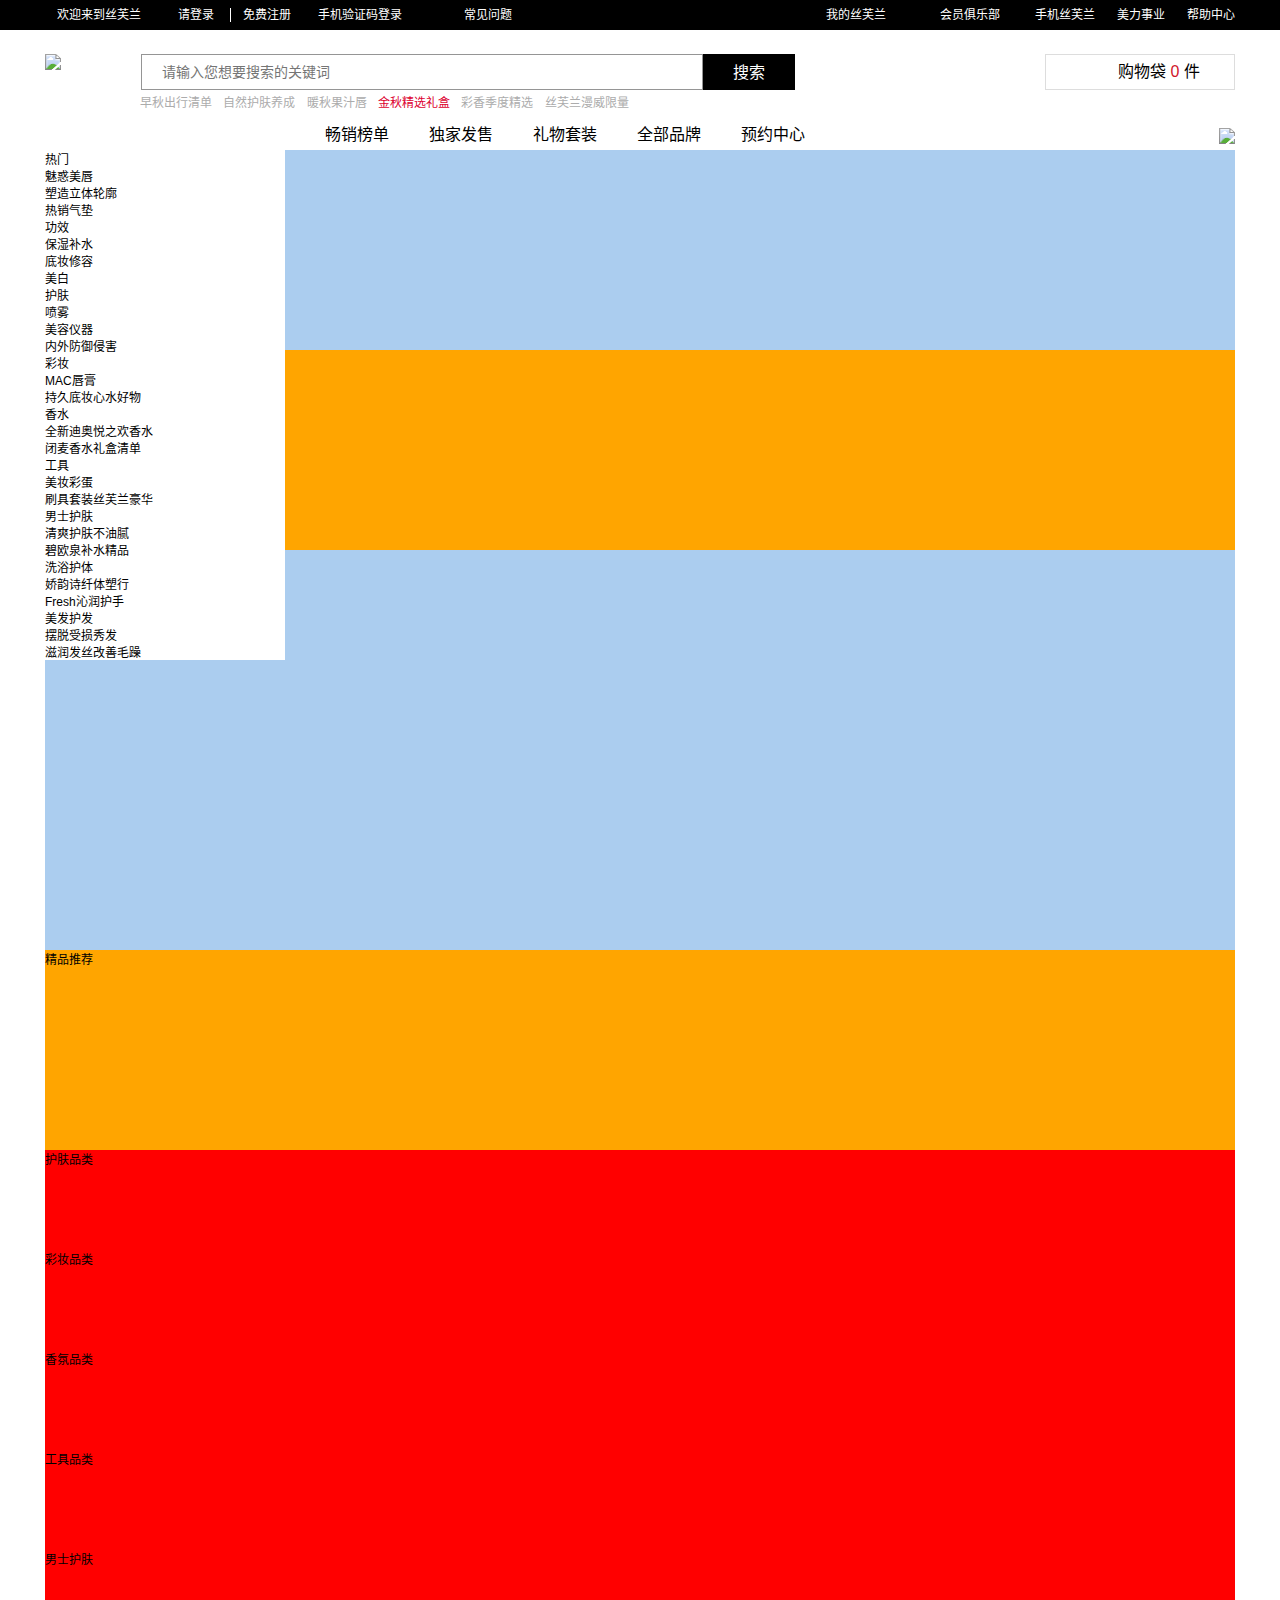
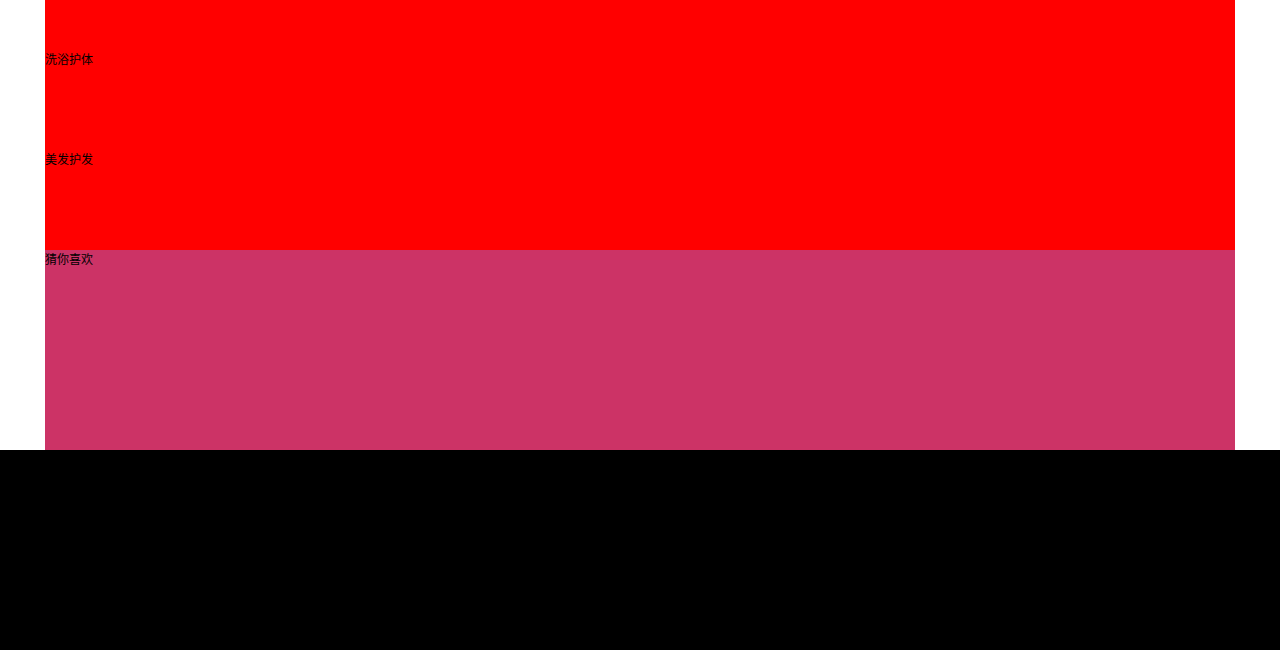
==== src/index.html @ bbaad0cf "项目结构搭建" ====
<!DOCTYPE html>
<html lang="ZH-cn">
	<head>
		<meta charset="UTF-8">
		<meta name="keywords" content="化妆品,化妆品购物网站,SEPHORA丝芙兰官网">
		<meta name="description" content="SEPHORA丝芙兰化妆品购物网站-法国路威酩轩（LVMH）旗下品牌,为您提供国际知名化妆品、护肤品、彩妆、香水等美容用品,购买正品化妆品,就上丝芙兰化妆品网站,官方授权、无障碍退货！">
		<title>SEPHORA丝芙兰官网－国际化妆品购物网站！</title>
		<link rel="stylesheet" href="css/normalize.css">
		<link rel="stylesheet" href="css/index.css">
		<link rel="stylesheet" href="css/other.css">
		<style type="text/css">
			#slideshow,
			#weekSpecial,
			#allBrands,
			#sephoraPicks,
			#like{
				width: 1190px;
				margin: 0 auto;
			}
			
			
			
			#louceng>div{
				width: 1190px;
				height: 100px;
				margin: 0 auto;
				background: red;
			}
		</style>
	</head>
	<body>
		<!-- 导入头部-->
		<div class="topcontent"></div>
		<!-- 轮播图 -->
		<div id="slideshow" style="height:200px;background: #abcdef;">轮播图</div>
			
		<!-- 本周特惠-->
		<div id="weekSpecial" style="height:200px;background: orange;">本周特惠</div>
			
		<!--全部品牌 -->
		<div id="allBrands" style="height:200px;height:400px;background: #abcdef">
			全部品牌 

		</div>
		<!-- 精品推荐 -->
		<div id="sephoraPicks" style="height:200px;background: orange">
			精品推荐 
		
		</div>
		
		<!-- 楼层 -->
		<div id="louceng">
			<!-- 护肤品类 -->
			<div class="skincare">
				护肤品类
			</div>
			<!-- 彩妆品类 -->
			<div class="makeup">
				彩妆品类
			</div>
			<!--香氛品类  -->
			<div class="fragrance">
				香氛品类
			</div>
			<!-- 工具品类 -->
			<div class="tools">
				工具品类
			</div>
			<!-- 男士护肤 -->
			<div class="man">
				男士护肤
			</div>
			<!-- 洗浴护体 -->
			<div class="body">
				洗浴护体
			</div>
			<!-- 美发护发 -->
			<div class="hair">
				美发护发
			</div>	
		</div>
		<!-- 猜你喜欢 -->
		<div id="like" style="height:200px;background: #c36;" >
			猜你喜欢
		</div>


		<!-- 导入底部-->
		<div class="footercontent" style="background: #000;height: 200px;"></div>
		<script src="script/thirdplugins/jquery.js" type="text/javascript"></script>
		<script src="script/js/index.js" type="text/javascript"></script>
	</body>
</html>
---- src/css/index.css ----
#top1 {
  width: 100%;
  background-color: black;
  height: 30px;
}

#top1 a {
  color: white;
  line-height: 30px;
}

#top1 a:hover {
  color: #e00;
}

.content {
  width: 1190px;
  margin: 0 auto;
}

.top1-left a {
  margin: 0 12px 0;
}

.top1-left .top1-left-welcom {
  margin-right: 22px;
  cursor: text;
}

.top1-left-sx {
  border-right: 1px solid white;
}

.top1-mid {
  width: 230px;
  margin-left: 50px;
}

.top1-right li {
  float: left;
  margin-left: 22px;
}

.top1-right span {
  display: inline-block;
  width: 12px;
  height: 12px;
  vertical-align: middle;
  margin: -2px 6px 0 0;
}

.top1-right .my-sephora {
  background: url(https://www.sephora.cn/soa/bundle/my-sephora.png);
}

.top1-right .vip {
  background: url(https://www.sephora.cn/soa/bundle/vip-club.png);
}

.top1-right .phone {
  background: url(https://www.sephora.cn/soa/bundle/mobile-sephora.png);
  width: 7px;
}

.top1-right .sanjiao {
  width: 9px;
  height: 4px;
  margin: 0 0 3px 5px;
  background: url(https://www.sephora.cn/soa/bundle/top_angle_w.png) -3px -16px;
}

#top2 {
  height: 60px;
  padding-top: 24px;
  position: relative;
}

.top2-logo {
  margin-right: 80px;
}

.top2-logo a {
  display: block;
}

.top2-logo img {
  vertical-align: middle;
}

.top2-search .search-kuang input {
  border: 1px solid #959595;
  width: 540px;
  height: 34px;
  line-height: 34px;
  padding-left: 20px;
  vertical-align: middle;
  color: #000;
  font-size: 14px;
  outline: none;
}

.top2-search .search-kuang span {
  display: inline-block;
  width: 90px;
  height: 34px;
  background-color: #000;
  vertical-align: middle;
  border: 1px solid #000;
  color: white;
  font-size: 16px;
  text-align: center;
  line-height: 36px;
}

.top2-search .search-hotword {
  padding: 3px 0 0;
  margin-left: -5px;
}

.search-hotword a {
  padding: 0 4px;
  color: #acacac;
}

.search-hotword a:hover {
  color: #dc002f;
}

.search-hotword a:nth-of-type(4) {
  color: #dc002f;
}

.top2-cart .cart {
  width: 188px;
  height: 34px;
  border: 1px solid #ddd;
  line-height: 34px;
  font-size: 16px;
  text-align: center;
  display: block;
  line-height: 34px;
}

.top2-cart .cart-img {
  background: url(https://www.sephora.cn/soa/bundle/shopping_bag.png);
  width: 18px;
  height: 26px;
  margin: 0 10px;
  vertical-align: middle;
}

.top2-cart .cart-num {
  color: #d1152a;
  padding: 0 5px;
}

.top2-img {
  position: absolute;
  right: 0;
  bottom: -33px;
}

#top3 {
  position: relative;
  z-index: 10;
  height: 36px;
}

.top3-menu {
  width: 240px;
  height: 36px;
  background: url(https://www.sephora.cn/soa/bundle/classified.png) no-repeat;
  position: relative;
}

.top3-menu > a {
  color: white;
  font-size: 16px;
  margin-left: 15px;
  line-height: 36px;
}

.menu-list {
  width: 240px;
  height: auto;
  background: #fff;
  position: relative;
}

.top3-nav {
  height: 36px;
  line-height: 42px;
  font-size: 16px;
}

.top3-nav .menu-row {
  overflow: hidden;
}

.top3-nav .menu-row li {
  float: left;
  margin-left: 40px;
}

.top3-nav .menu-row li a {
  display: inline;
}

.top3-nav .menu-row li a:hover {
  color: #dc002f;
}

/*# sourceMappingURL=index.css.map */
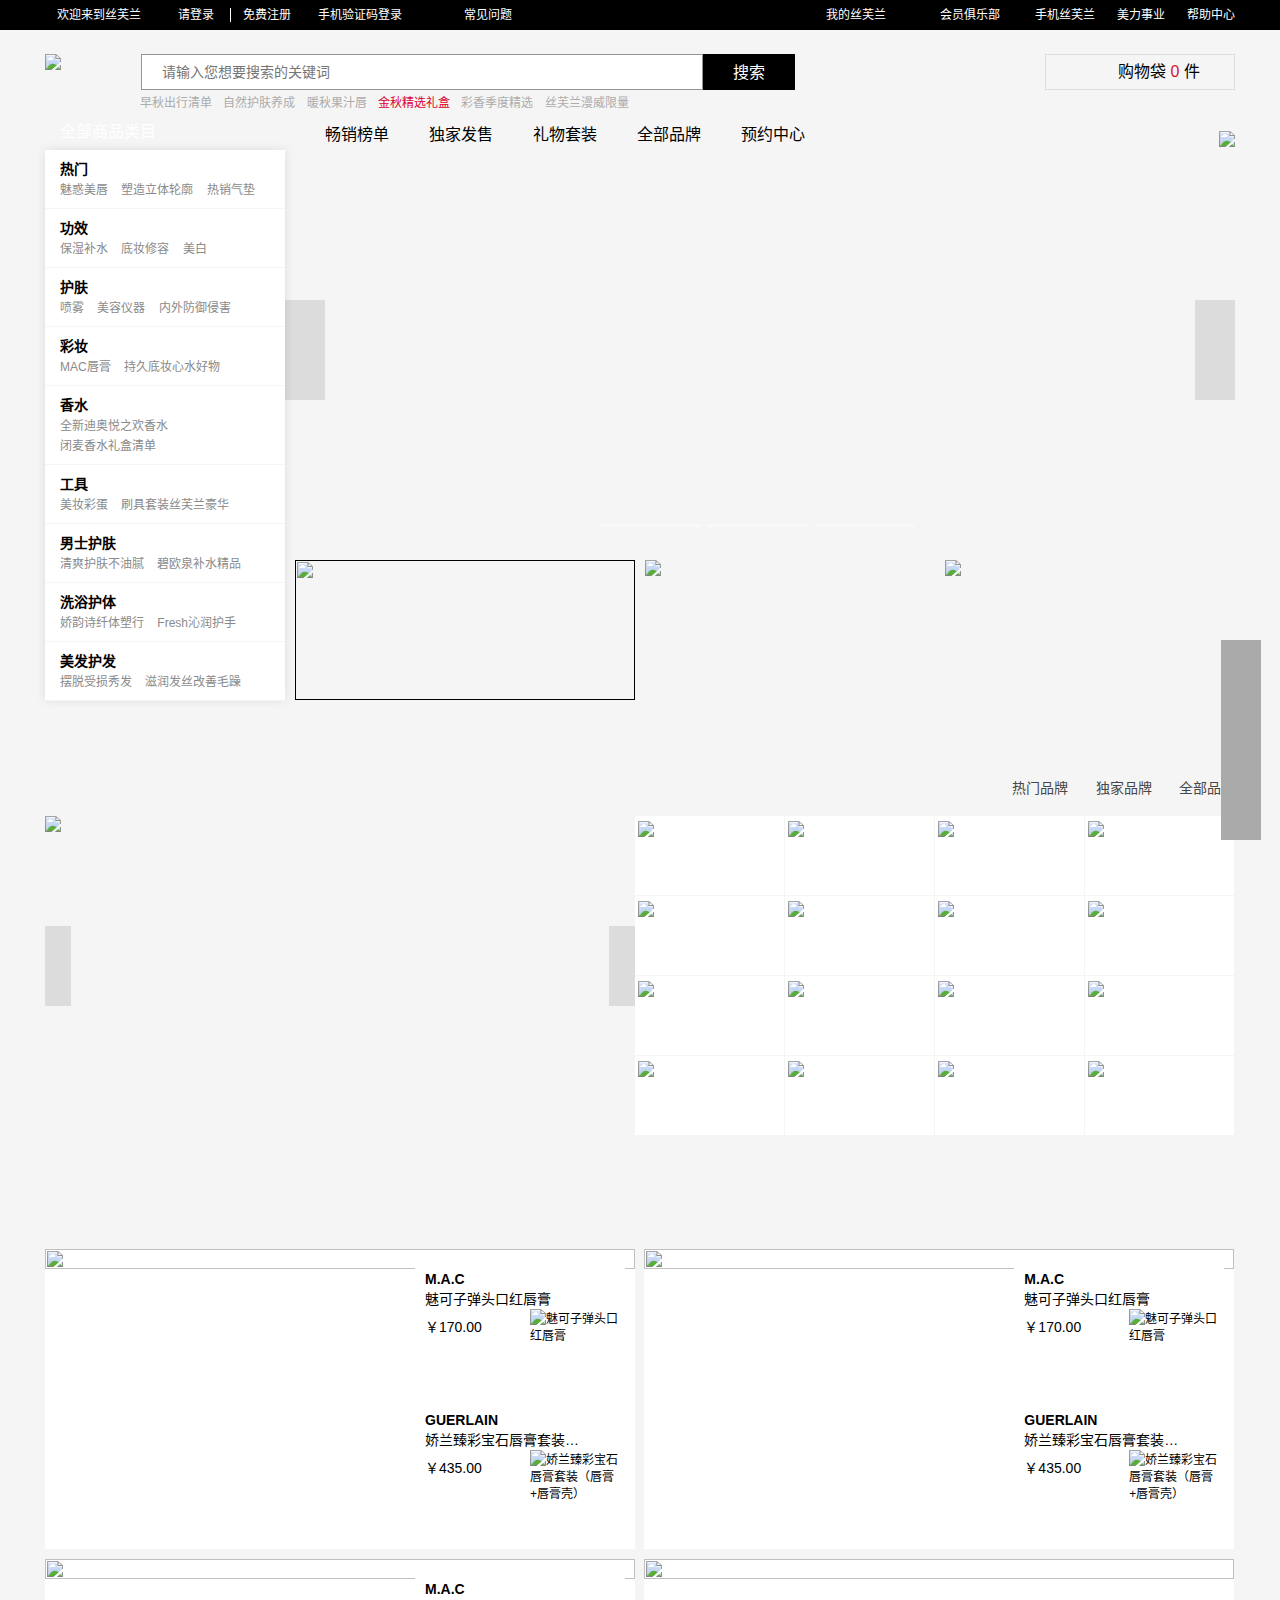
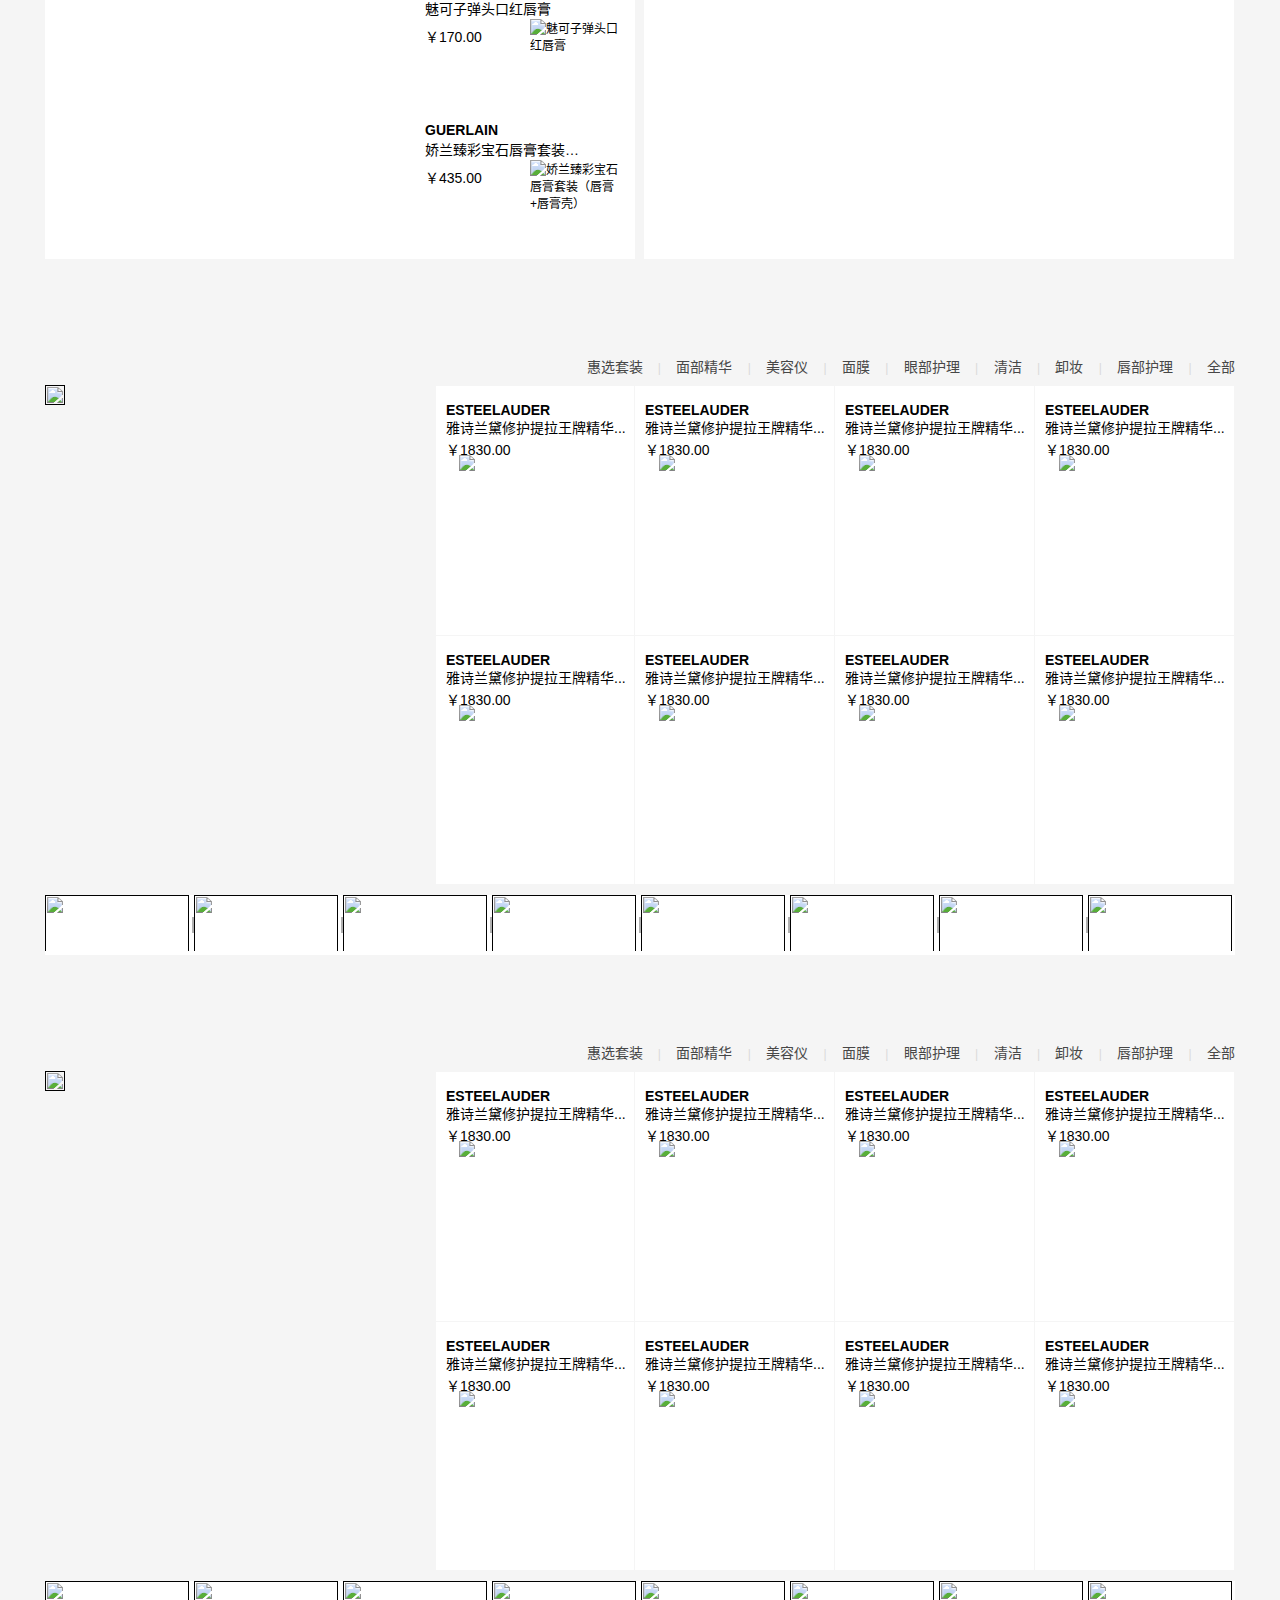
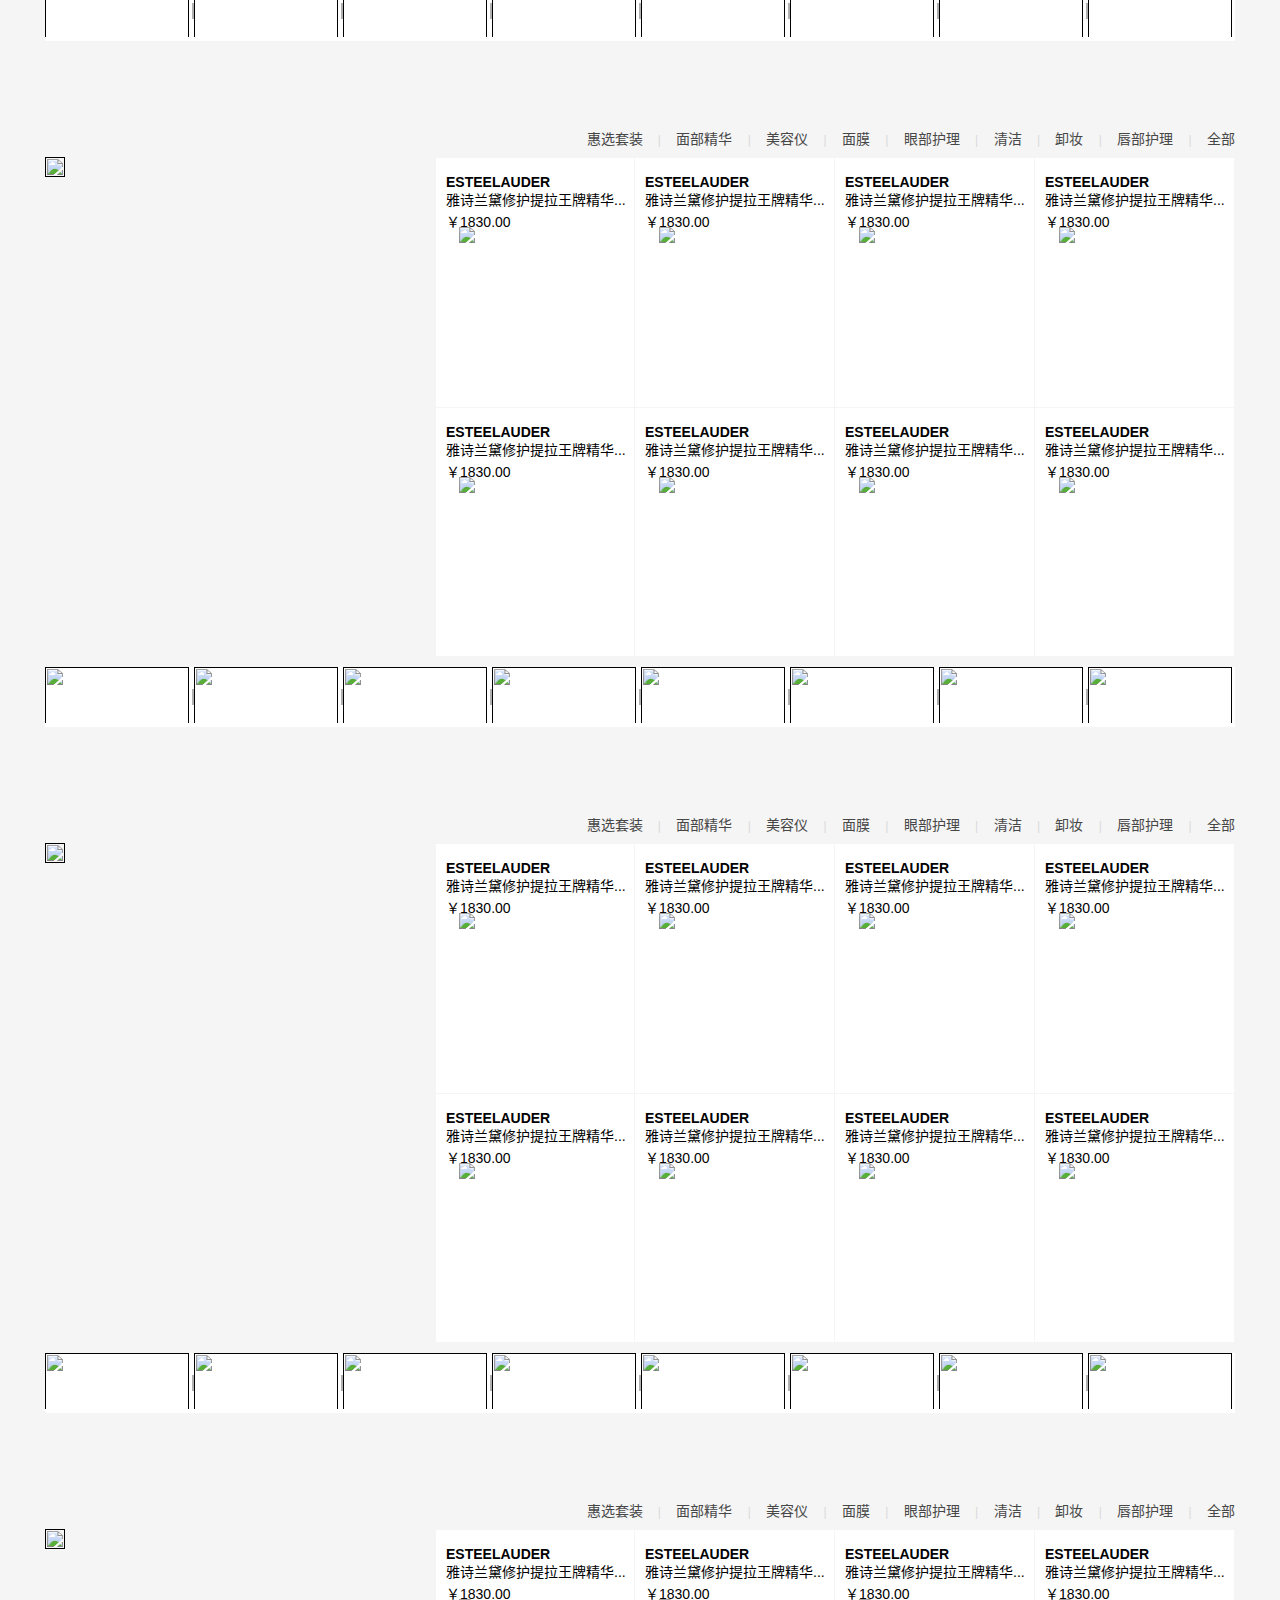
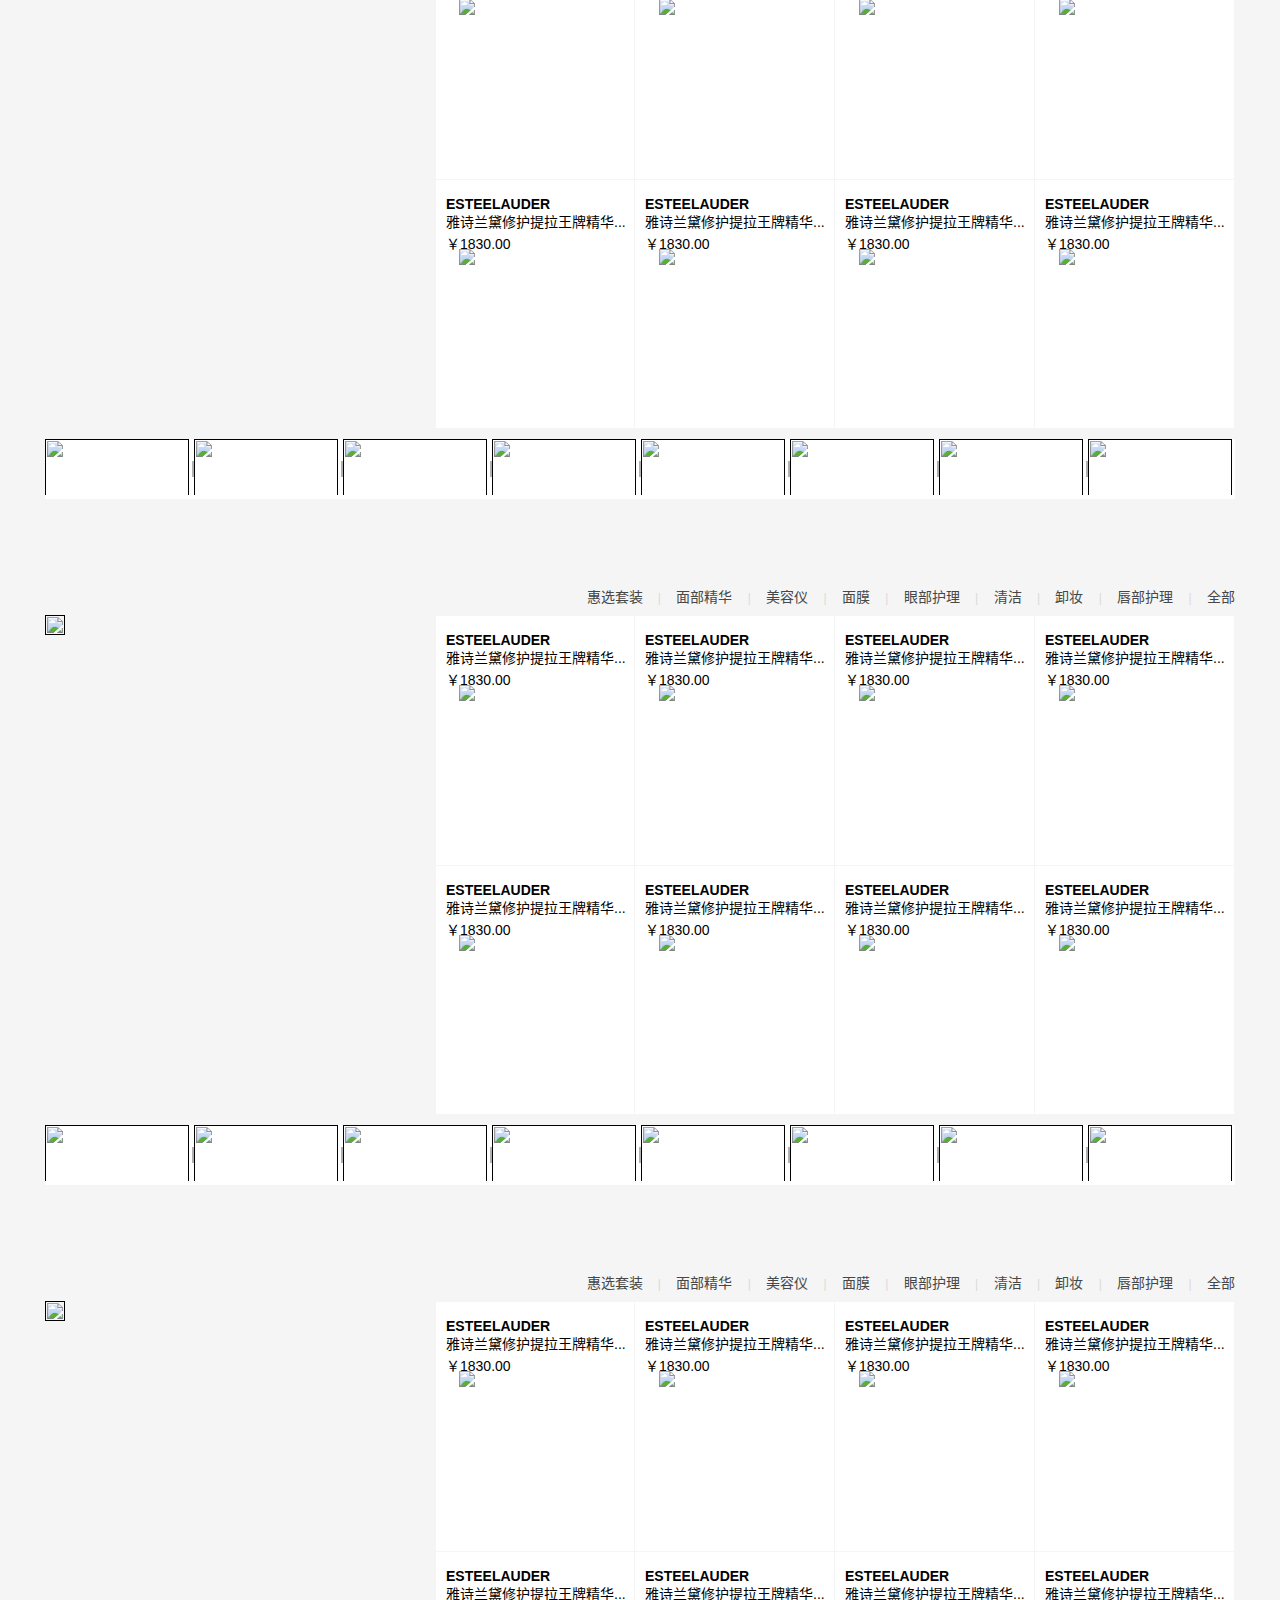
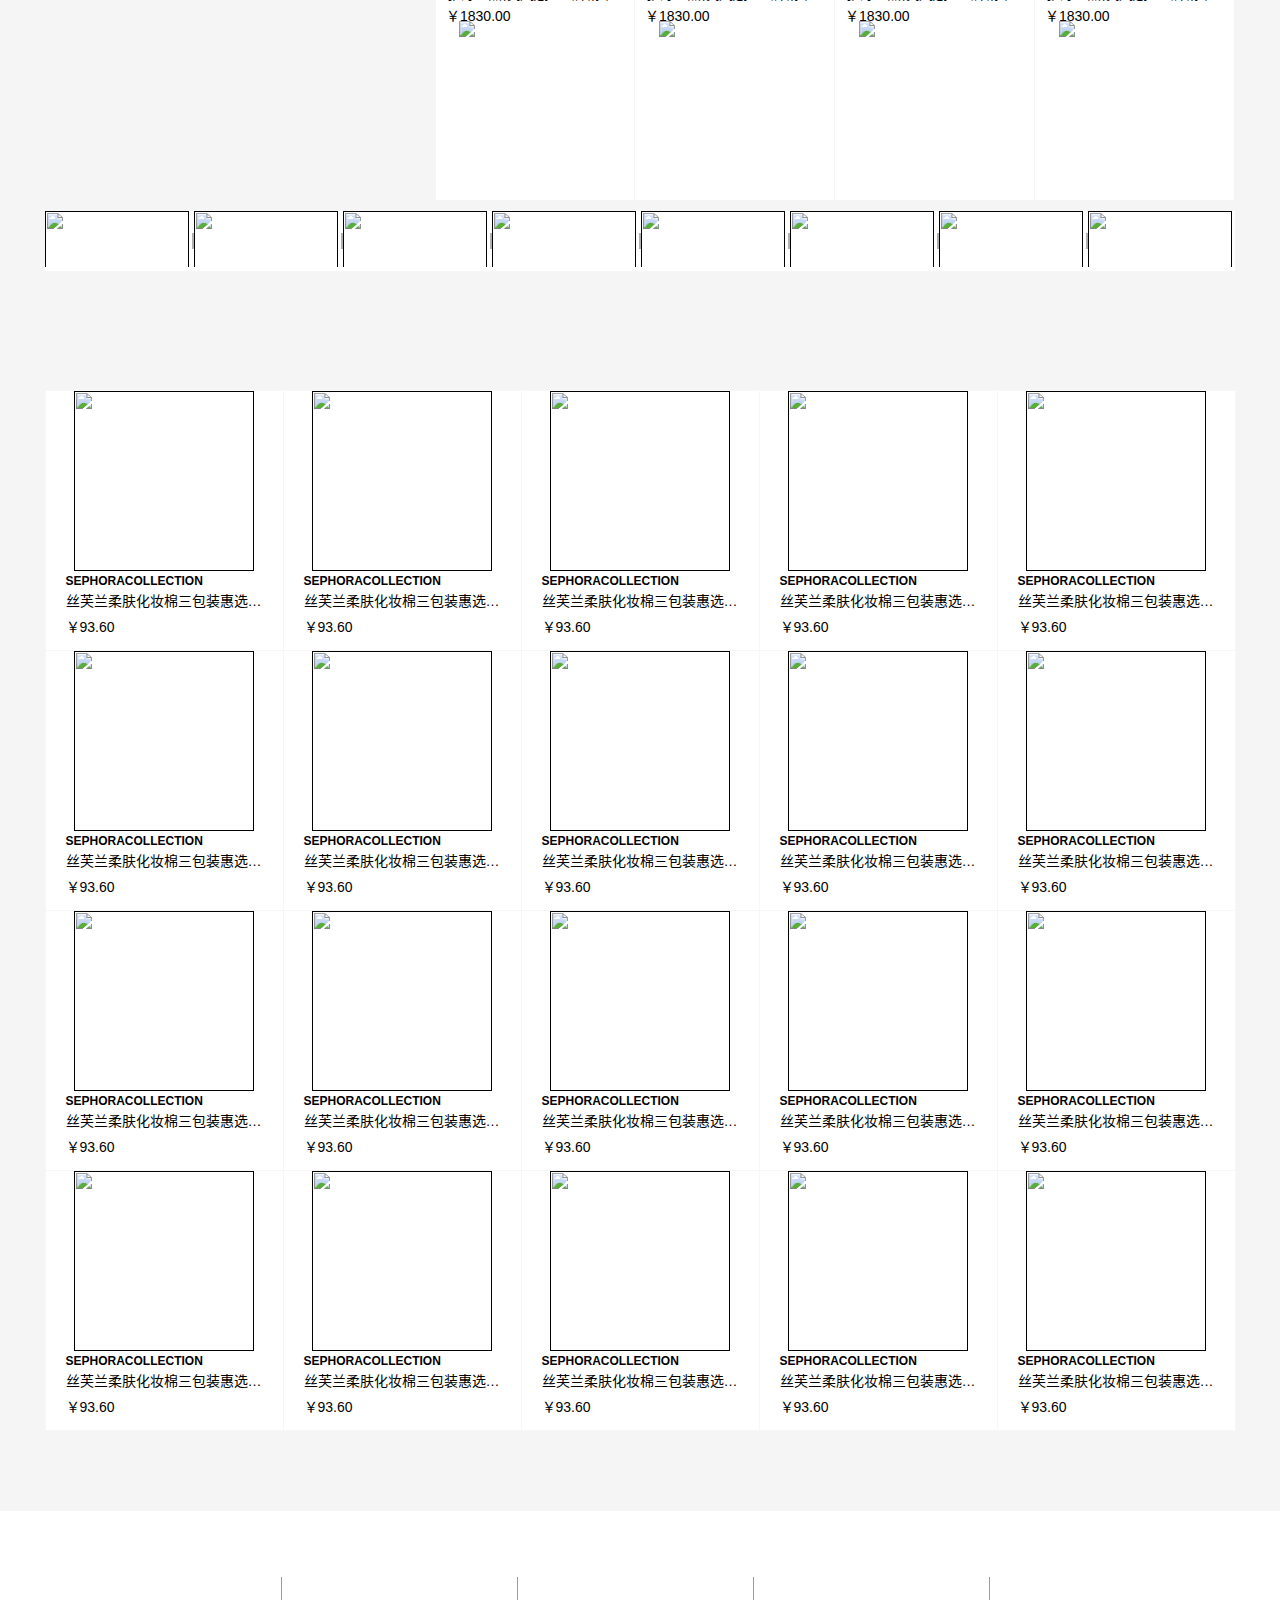
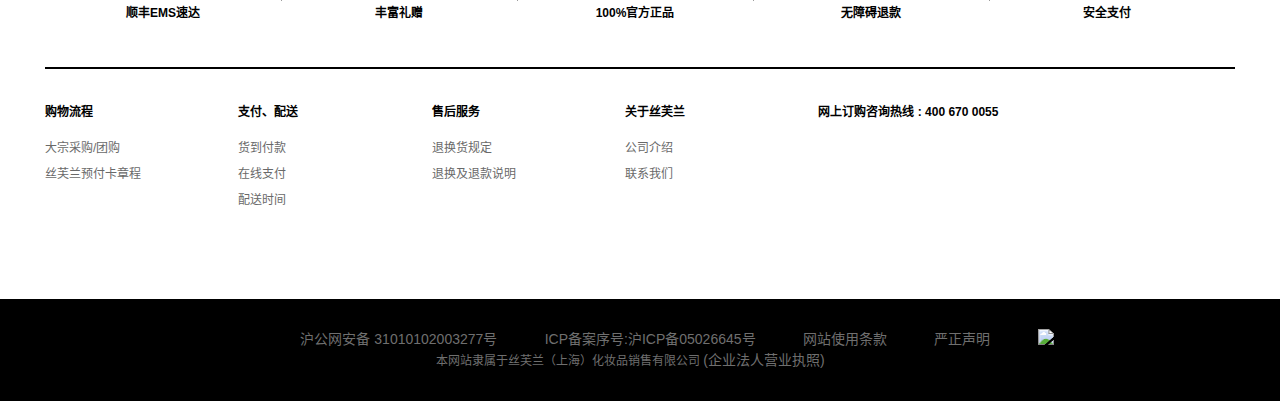
==== commit 3eba18b7: "首页静态页面写完啦，只写了楼梯效果" ====
--- a/src/index.html
+++ b/src/index.html
@@ -9,84 +9,2352 @@
 		<link rel="stylesheet" href="css/index.css">
 		<link rel="stylesheet" href="css/other.css">
 		<style type="text/css">
-			#slideshow,
-			#weekSpecial,
-			#allBrands,
-			#sephoraPicks,
-			#like{
-				width: 1190px;
-				margin: 0 auto;
-			}
-			
-			
-			
-			#louceng>div{
-				width: 1190px;
-				height: 100px;
-				margin: 0 auto;
-				background: red;
-			}
+			body{background-color: #f5f5f5;}
 		</style>
 	</head>
 	<body>
 		<!-- 导入头部-->
 		<div class="topcontent"></div>
 		<!-- 轮播图 -->
-		<div id="slideshow" style="height:200px;background: #abcdef;">轮播图</div>
-			
+		<div id="slideshow">
+			<div class="slideshow content">
+				<ul class="lunbotu">
+					<li><a href=""><img src="https://ssl1.sephorastatic.cn/wcsfrontend/campaign/campaign_img/2018/09/banner/hp_mu_20180927.jpg"></a></li>
+					<li><a href=""><img src=""></a></li>
+					<li><a href=""><img src=""></a></li>
+				</ul>
+				<!-- 左右切换 -->
+				<div class="lunbotu-click">
+					<span class="clink-left">
+						<em></em>
+					</span>
+					<span class="clink-right">
+						<em></em>
+					</span>
+				</div>
+
+				<!-- 底部自动切换 -->
+				<div class="click-bot">
+					<span></span>
+					<span></span>
+					<span></span>
+				</div>
+			</div>
+		</div>
+
 		<!-- 本周特惠-->
-		<div id="weekSpecial" style="height:200px;background: orange;">本周特惠</div>
-			
+		<div id="weekSpecial">
+			<div class="content">
+				<div class="weekSpecial">
+					<div class="ws-left left">
+						<a href=""><img src="https://ssl1.sephorastatic.cn/wcsfrontend/campaign/campaign_img/2018/09/banner/hp_weeklyspecial_20181004.jpg"></a>
+					</div>
+					<div class="ws-right">
+						<a href=""><img src="https://ssl2.sephorastatic.cn/wcsfrontend/campaign/campaign_img/2018/09/banner/hp_miniheronuxe_20181004.jpg"></a>
+						<a href=""><img src="https://ssl3.sephorastatic.cn/wcsfrontend/campaign/campaign_img/2018/09/banner/hp_miniheroseb_20181004.jpg"></a>
+					</div>
+				</div>
+
+			</div>
+		</div>
+
 		<!--全部品牌 -->
-		<div id="allBrands" style="height:200px;height:400px;background: #abcdef">
-			全部品牌 
+		<div id="allBrands">
+			<div class="brand-title">
+				<div class="title-content content">
+					<h2 class="title-bgimg"></h2>
+					<ul>
+						<li><a href="">热门品牌</a></li>
+						<li><a href="">独家品牌</a></li>
+						<li><a href="">全部品牌</a></li>
+					</ul>
+				</div>
+			</div>
+			<div class="brand-body">
+				<div class="content">
+					<div class="brand-body-left left">
+						<div class="slideshow">
+							<ul class="lunbotu">
+								<li><a href=""><img src="https://ssl1.sephorastatic.cn/wcsfrontend/campaign/campaign_img/2018/09/banner/hp_superbrand1_20181004.jpg"></a></li>
+								<li><a href=""><img src=""></a></li>
+
+							</ul>
+							<!-- 左右切换 -->
+							<div class="lunbotu-click">
+								<span class="clink-left">
+									<em></em>
+								</span>
+								<span class="clink-right">
+									<em></em>
+								</span>
+							</div>
+
+							<!-- 底部自动切换 -->
+							<div class="click-bot">
+							</div>
+						</div>
+					</div>
+					<div class="brand-body-right right">
+						<ul>
+							<li>
+								<a href="">
+									<img src="https://ssl1.sephorastatic.cn/wcsfrontend/brand/sephoracollection/sephoracollection_144X60.png" >
+								</a>
+								<div class="">
+									<div class="">
+										
+									</div>
+									<a href=""></a>
+								</div>
+							</li>
+							<li>
+								<a href="">
+									<img src="https://ssl1.sephorastatic.cn/wcsfrontend/brand/sephoracollection/sephoracollection_144X60.png" >
+								</a>
+								<div class="">
+									<div class="">
+										
+									</div>
+									<a href=""></a>
+								</div>
+							</li>
+							<li>
+								<a href="">
+									<img src="https://ssl1.sephorastatic.cn/wcsfrontend/brand/sephoracollection/sephoracollection_144X60.png" >
+								</a>
+								<div class="">
+									<div class="">
+										
+									</div>
+									<a href=""></a>
+								</div>
+							</li>
+							<li>
+								<a href="">
+									<img src="https://ssl1.sephorastatic.cn/wcsfrontend/brand/sephoracollection/sephoracollection_144X60.png" >
+								</a>
+								<div class="">
+									<div class="">
+										
+									</div>
+									<a href=""></a>
+								</div>
+							</li>
+							<li>
+								<a href="">
+									<img src="https://ssl1.sephorastatic.cn/wcsfrontend/brand/sephoracollection/sephoracollection_144X60.png" >
+								</a>
+								<div class="">
+									<div class="">
+										
+									</div>
+									<a href=""></a>
+								</div>
+							</li>
+							<li>
+								<a href="">
+									<img src="https://ssl1.sephorastatic.cn/wcsfrontend/brand/sephoracollection/sephoracollection_144X60.png" >
+								</a>
+								<div class="">
+									<div class="">
+										
+									</div>
+									<a href=""></a>
+								</div>
+							</li>
+							<li>
+								<a href="">
+									<img src="https://ssl1.sephorastatic.cn/wcsfrontend/brand/sephoracollection/sephoracollection_144X60.png" >
+								</a>
+								<div class="">
+									<div class="">
+										
+									</div>
+									<a href=""></a>
+								</div>
+							</li>
+							<li>
+								<a href="">
+									<img src="https://ssl1.sephorastatic.cn/wcsfrontend/brand/sephoracollection/sephoracollection_144X60.png" >
+								</a>
+								<div class="">
+									<div class="">
+										
+									</div>
+									<a href=""></a>
+								</div>
+							</li>
+							<li>
+								<a href="">
+									<img src="https://ssl1.sephorastatic.cn/wcsfrontend/brand/sephoracollection/sephoracollection_144X60.png" >
+								</a>
+								<div class="">
+									<div class="">
+										
+									</div>
+									<a href=""></a>
+								</div>
+							</li>
+							<li>
+								<a href="">
+									<img src="https://ssl1.sephorastatic.cn/wcsfrontend/brand/sephoracollection/sephoracollection_144X60.png" >
+								</a>
+								<div class="">
+									<div class="">
+										
+									</div>
+									<a href=""></a>
+								</div>
+							</li>
+							<li>
+								<a href="">
+									<img src="https://ssl1.sephorastatic.cn/wcsfrontend/brand/sephoracollection/sephoracollection_144X60.png" >
+								</a>
+								<div class="">
+									<div class="">
+										
+									</div>
+									<a href=""></a>
+								</div>
+							</li>
+							<li>
+								<a href="">
+									<img src="https://ssl1.sephorastatic.cn/wcsfrontend/brand/sephoracollection/sephoracollection_144X60.png" >
+								</a>
+								<div class="">
+									<div class="">
+										
+									</div>
+									<a href=""></a>
+								</div>
+							</li>
+							<li>
+								<a href="">
+									<img src="https://ssl1.sephorastatic.cn/wcsfrontend/brand/sephoracollection/sephoracollection_144X60.png" >
+								</a>
+								<div class="">
+									<div class="">
+										
+									</div>
+									<a href=""></a>
+								</div>
+							</li>
+							<li>
+								<a href="">
+									<img src="https://ssl1.sephorastatic.cn/wcsfrontend/brand/sephoracollection/sephoracollection_144X60.png" >
+								</a>
+								<div class="">
+									<div class="">
+										
+									</div>
+									<a href=""></a>
+								</div>
+							</li>
+							<li>
+								<a href="">
+									<img src="https://ssl1.sephorastatic.cn/wcsfrontend/brand/sephoracollection/sephoracollection_144X60.png" >
+								</a>
+								<div class="">
+									<div class="">
+										
+									</div>
+									<a href=""></a>
+								</div>
+							</li>
+							<li>
+								<a href="">
+									<img src="https://ssl1.sephorastatic.cn/wcsfrontend/brand/sephoracollection/sephoracollection_144X60.png" >
+								</a>
+								<div class="">
+									<div class="">
+										
+									</div>
+									<a href=""></a>
+								</div>
+							</li>
+							
+						</ul>
+					</div>
+				</div>
+			</div>
+		</div>
+		<!-- 精品推荐 -->
+		<div id="sephoraPicks">
+			<div class="picks-title">
+				<div class="title-content content">
+					<h2 class="title-bgimg"></h2>
+				</div>
+			</div>
+			<div class="picks-body">
+				<ul class="picks-body-content content">
+					<div class="picks-body-content-list">
+						<a href="picks-body-list-img">
+							<img src="https://ssl1.sephorastatic.cn/wcsfrontend/campaign/campaign_img/2018/09/banner/hp_ranking_20181004.jpg" >
+						</a>
+						<ul class="picks-list-product">
+							<li>
+								<a href="">
+									<div class="picks-list-product-brand">
+										M.A.C
+										
+									</div>
+									<div class="picks-list-product-content">
+										魅可子弹头口红唇膏
+									</div>
+									<div class="picks-list-product-price">
+									￥170.00	
+									</div>
+									<img src="https://ssl1.sephorastatic.cn/products/1/0/2/2/3/3/1_n_06586_180x180.jpg" alt="魅可子弹头口红唇膏" title="魅可子弹头口红唇膏" >
+								</a>
+							</li>
+							<li>
+								<a href="">
+									<div class="picks-list-product-brand">
+										GUERLAIN
+										
+									</div>
+									<div class="picks-list-product-content">
+										娇兰臻彩宝石唇膏套装（唇膏+唇膏壳）
+									</div>
+									<div class="picks-list-product-price">
+									￥435.00	
+									</div>
+									<img src="https://ssl4.sephorastatic.cn/products/V/S/9/8/1/8/1/8/1_n_06353_180x180.jpg" alt="娇兰臻彩宝石唇膏套装（唇膏+唇膏壳）" title="娇兰臻彩宝石唇膏套装（唇膏+唇膏壳）" >
+								</a>
+							</li>
+						</ul>
+					</div>
+					<div class="picks-body-content-list picks-body-content-list-two">
+						<a href="picks-body-list-img">
+							<img src="https://ssl2.sephorastatic.cn/wcsfrontend/campaign/campaign_img/2018/10/banner/hp_whatsnew_20181005.jpg" >
+						</a>
+						<ul class="picks-list-product">
+							<li>
+								<a href="">
+									<div class="picks-list-product-brand">
+										M.A.C
+										
+									</div>
+									<div class="picks-list-product-content">
+										魅可子弹头口红唇膏
+									</div>
+									<div class="picks-list-product-price">
+									￥170.00	
+									</div>
+									<img src="https://ssl1.sephorastatic.cn/products/1/0/2/2/3/3/1_n_06586_180x180.jpg" alt="魅可子弹头口红唇膏" title="魅可子弹头口红唇膏" >
+								</a>
+							</li>
+							<li>
+								<a href="">
+									<div class="picks-list-product-brand">
+										GUERLAIN
+										
+									</div>
+									<div class="picks-list-product-content">
+										娇兰臻彩宝石唇膏套装（唇膏+唇膏壳）
+									</div>
+									<div class="picks-list-product-price">
+									￥435.00	
+									</div>
+									<img src="https://ssl4.sephorastatic.cn/products/V/S/9/8/1/8/1/8/1_n_06353_180x180.jpg" alt="娇兰臻彩宝石唇膏套装（唇膏+唇膏壳）" title="娇兰臻彩宝石唇膏套装（唇膏+唇膏壳）" >
+								</a>
+							</li>
+						</ul>
+					</div>
+					<div class="picks-body-content-list">
+						<a href="picks-body-list-img">
+							<img src="https://ssl3.sephorastatic.cn/wcsfrontend/campaign/campaign_img/2018/10/banner/hp_airpollution_20181005.jpg" >
+						</a>
+						<ul class="picks-list-product">
+							<li>
+								<a href="">
+									<div class="picks-list-product-brand">
+										M.A.C
+										
+									</div>
+									<div class="picks-list-product-content">
+										魅可子弹头口红唇膏
+									</div>
+									<div class="picks-list-product-price">
+									￥170.00	
+									</div>
+									<img src="https://ssl1.sephorastatic.cn/products/1/0/2/2/3/3/1_n_06586_180x180.jpg" alt="魅可子弹头口红唇膏" title="魅可子弹头口红唇膏" >
+								</a>
+							</li>
+							<li>
+								<a href="">
+									<div class="picks-list-product-brand">
+										GUERLAIN
+										
+									</div>
+									<div class="picks-list-product-content">
+										娇兰臻彩宝石唇膏套装（唇膏+唇膏壳）
+									</div>
+									<div class="picks-list-product-price">
+									￥435.00	
+									</div>
+									<img src="https://ssl4.sephorastatic.cn/products/V/S/9/8/1/8/1/8/1_n_06353_180x180.jpg" alt="娇兰臻彩宝石唇膏套装（唇膏+唇膏壳）" title="娇兰臻彩宝石唇膏套装（唇膏+唇膏壳）" >
+								</a>
+							</li>
+						</ul>
+					</div>
+					<div class="picks-body-content-list picks-body-content-list-two">
+						<a href="picks-body-list-img">
+							<img src="https://ssl4.sephorastatic.cn/wcsfrontend/campaign/campaign_img/2018/09/banner/hp_beautymaster_20180921.jpg" >
+						</a>						
+					</div>
+				</ul>
+			</div>
 
 		</div>
-		<!-- 精品推荐 -->
-		<div id="sephoraPicks" style="height:200px;background: orange">
-			精品推荐 
-		
-		</div>
-		
+
 		<!-- 楼层 -->
 		<div id="louceng">
 			<!-- 护肤品类 -->
-			<div class="skincare">
-				护肤品类
+			<div class="louceng skincare">
+				<div class="louceng-title">
+					<div class="title-content content">
+						<h2 class="title-bgimg"></h2>
+						<ul>
+							<li>
+								<a href="">惠选套装</a>
+								<em>|</em>
+							</li>
+							<li>
+								<a href="">面部精华</a>
+								<em>|</em>
+							</li>
+							<li>
+								<a href="">美容仪</a>
+								<em>|</em>
+							</li>
+							<li>
+								<a href="">面膜</a>
+								<em>|</em>
+							</li>
+							<li>
+								<a href="">眼部护理</a>
+								<em>|</em>
+							</li>
+							<li>
+								<a href="">清洁</a>
+								<em>|</em>
+							</li>
+							<li>
+								<a href="">卸妆</a>
+								<em>|</em>
+							</li>
+							<li>
+								<a href="">唇部护理</a>
+								<em>|</em>
+							</li>
+							<li>
+								<a href="">全部</a>
+							</li>
+						</ul>
+					</div>
+				</div>
+				<div class="louceng-body">
+					<div class="louceng-body-left left">
+						<div class="">
+							<a href="">
+								<img src="https://ssl1.sephorastatic.cn/wcsfrontend/campaign/campaign_img/2018/09/banner/hp_skinfloor_20180920.jpg" >
+							</a>
+						</div>
+					</div>
+					<ul class="louceng-body-right left">
+						<li class="louceng-body-produce">
+							<a href="">
+								<div class="louceng-body-produce-img">
+								<img src="https://ssl1.sephorastatic.cn/products/4/4/9/1/1/7/1_n_06483_180x180.jpg" alt="雅诗兰黛修护提拉王牌精华套装" title="雅诗兰黛修护提拉王牌精华套装">	
+								</div>
+								<div class="louceng-body-produce-brand produce-content">
+								ESTEELAUDER	
+								</div>
+								<div class="louceng-body-produce-content produce-content">
+								雅诗兰黛修护提拉王牌精华...	
+								</div>
+								<div class="louceng-body-produce-price produce-content">
+									￥1830.00
+								</div>
+							</a>
+						</li>
+						<li class="louceng-body-produce">
+							<a href="">
+								<div class="louceng-body-produce-img">
+								<img src="https://ssl1.sephorastatic.cn/products/4/4/9/1/1/7/1_n_06483_180x180.jpg" alt="雅诗兰黛修护提拉王牌精华套装" title="雅诗兰黛修护提拉王牌精华套装">	
+								</div>
+								<div class="louceng-body-produce-brand produce-content">
+								ESTEELAUDER	
+								</div>
+								<div class="louceng-body-produce-content produce-content">
+								雅诗兰黛修护提拉王牌精华...	
+								</div>
+								<div class="louceng-body-produce-price produce-content">
+									￥1830.00
+								</div>
+							</a>
+						</li>
+						<li class="louceng-body-produce">
+							<a href="">
+								<div class="louceng-body-produce-img">
+								<img src="https://ssl1.sephorastatic.cn/products/4/4/9/1/1/7/1_n_06483_180x180.jpg" alt="雅诗兰黛修护提拉王牌精华套装" title="雅诗兰黛修护提拉王牌精华套装">	
+								</div>
+								<div class="louceng-body-produce-brand produce-content">
+								ESTEELAUDER	
+								</div>
+								<div class="louceng-body-produce-content produce-content">
+								雅诗兰黛修护提拉王牌精华...	
+								</div>
+								<div class="louceng-body-produce-price produce-content">
+									￥1830.00
+								</div>
+							</a>
+						</li>
+						<li class="louceng-body-produce">
+							<a href="">
+								<div class="louceng-body-produce-img">
+								<img src="https://ssl1.sephorastatic.cn/products/4/4/9/1/1/7/1_n_06483_180x180.jpg" alt="雅诗兰黛修护提拉王牌精华套装" title="雅诗兰黛修护提拉王牌精华套装">	
+								</div>
+								<div class="louceng-body-produce-brand produce-content">
+								ESTEELAUDER	
+								</div>
+								<div class="louceng-body-produce-content produce-content">
+								雅诗兰黛修护提拉王牌精华...	
+								</div>
+								<div class="louceng-body-produce-price produce-content">
+									￥1830.00
+								</div>
+							</a>
+						</li>
+						<li class="louceng-body-produce">
+							<a href="">
+								<div class="louceng-body-produce-img">
+								<img src="https://ssl1.sephorastatic.cn/products/4/4/9/1/1/7/1_n_06483_180x180.jpg" alt="雅诗兰黛修护提拉王牌精华套装" title="雅诗兰黛修护提拉王牌精华套装">	
+								</div>
+								<div class="louceng-body-produce-brand produce-content">
+								ESTEELAUDER	
+								</div>
+								<div class="louceng-body-produce-content produce-content">
+								雅诗兰黛修护提拉王牌精华...	
+								</div>
+								<div class="louceng-body-produce-price produce-content">
+									￥1830.00
+								</div>
+							</a>
+						</li>
+						<li class="louceng-body-produce">
+							<a href="">
+								<div class="louceng-body-produce-img">
+								<img src="https://ssl1.sephorastatic.cn/products/4/4/9/1/1/7/1_n_06483_180x180.jpg" alt="雅诗兰黛修护提拉王牌精华套装" title="雅诗兰黛修护提拉王牌精华套装">	
+								</div>
+								<div class="louceng-body-produce-brand produce-content">
+								ESTEELAUDER	
+								</div>
+								<div class="louceng-body-produce-content produce-content">
+								雅诗兰黛修护提拉王牌精华...	
+								</div>
+								<div class="louceng-body-produce-price produce-content">
+									￥1830.00
+								</div>
+							</a>
+						</li>
+						<li class="louceng-body-produce">
+							<a href="">
+								<div class="louceng-body-produce-img">
+								<img src="https://ssl1.sephorastatic.cn/products/4/4/9/1/1/7/1_n_06483_180x180.jpg" alt="雅诗兰黛修护提拉王牌精华套装" title="雅诗兰黛修护提拉王牌精华套装">	
+								</div>
+								<div class="louceng-body-produce-brand produce-content">
+								ESTEELAUDER	
+								</div>
+								<div class="louceng-body-produce-content produce-content">
+								雅诗兰黛修护提拉王牌精华...	
+								</div>
+								<div class="louceng-body-produce-price produce-content">
+									￥1830.00
+								</div>
+							</a>
+						</li>
+						<li class="louceng-body-produce">
+							<a href="">
+								<div class="louceng-body-produce-img">
+								<img src="https://ssl1.sephorastatic.cn/products/4/4/9/1/1/7/1_n_06483_180x180.jpg" alt="雅诗兰黛修护提拉王牌精华套装" title="雅诗兰黛修护提拉王牌精华套装">	
+								</div>
+								<div class="louceng-body-produce-brand produce-content">
+								ESTEELAUDER	
+								</div>
+								<div class="louceng-body-produce-content produce-content">
+								雅诗兰黛修护提拉王牌精华...	
+								</div>
+								<div class="louceng-body-produce-price produce-content">
+									￥1830.00
+								</div>
+							</a>
+						</li>
+					</ul>
+				</div>
+				<div class="louceng-foot">
+					<ul class="louceng-foot-brand">
+						<li>
+							<a href=""><img src="https://ssl1.sephorastatic.cn/wcsfrontend/brand/lancome/lancome_144X60.png" >
+							</a>
+							<em></em>
+						</li>
+						<li>
+							<a href=""><img src="https://ssl1.sephorastatic.cn/wcsfrontend/brand/lancome/lancome_144X60.png" >
+							</a>
+							<em></em>
+						</li>
+						<li>
+							<a href=""><img src="https://ssl1.sephorastatic.cn/wcsfrontend/brand/lancome/lancome_144X60.png" >
+							</a>
+							<em></em>
+						</li>
+						<li>
+							<a href=""><img src="https://ssl1.sephorastatic.cn/wcsfrontend/brand/lancome/lancome_144X60.png" >
+							</a>
+							<em></em>
+						</li>
+						<li>
+							<a href=""><img src="https://ssl1.sephorastatic.cn/wcsfrontend/brand/lancome/lancome_144X60.png" >
+							</a>
+							<em></em>
+						</li>
+						<li>
+							<a href=""><img src="https://ssl1.sephorastatic.cn/wcsfrontend/brand/lancome/lancome_144X60.png" >
+							</a>
+							<em></em>
+						</li>
+						<li>
+							<a href=""><img src="https://ssl1.sephorastatic.cn/wcsfrontend/brand/lancome/lancome_144X60.png" >
+							</a>
+							<em></em>
+						</li>
+						<li>
+							<a href=""><img src="https://ssl1.sephorastatic.cn/wcsfrontend/brand/lancome/lancome_144X60.png" >
+							</a>
+						</li>
+						
+					</ul>
+				</div>
 			</div>
 			<!-- 彩妆品类 -->
-			<div class="makeup">
-				彩妆品类
+			<div class="makeup louceng">
+				<div class="louceng-title">
+					<div class="title-content content">
+						<h2 class="title-bgimg"></h2>
+						<ul>
+							<li>
+								<a href="">惠选套装</a>
+								<em>|</em>
+							</li>
+							<li>
+								<a href="">面部精华</a>
+								<em>|</em>
+							</li>
+							<li>
+								<a href="">美容仪</a>
+								<em>|</em>
+							</li>
+							<li>
+								<a href="">面膜</a>
+								<em>|</em>
+							</li>
+							<li>
+								<a href="">眼部护理</a>
+								<em>|</em>
+							</li>
+							<li>
+								<a href="">清洁</a>
+								<em>|</em>
+							</li>
+							<li>
+								<a href="">卸妆</a>
+								<em>|</em>
+							</li>
+							<li>
+								<a href="">唇部护理</a>
+								<em>|</em>
+							</li>
+							<li>
+								<a href="">全部</a>
+							</li>
+						</ul>
+					</div>
+				</div>
+				<div class="louceng-body">
+					<div class="louceng-body-left left">
+						<div class="">
+							<a href="">
+								<img src="https://ssl2.sephorastatic.cn/wcsfrontend/campaign/campaign_img/2018/09/banner/hp_mufloor_20181004.jpg" >
+							</a>
+						</div>
+					</div>
+					<ul class="louceng-body-right left">
+						<li class="louceng-body-produce">
+							<a href="">
+								<div class="louceng-body-produce-img">
+								<img src="https://ssl1.sephorastatic.cn/products/4/4/9/1/1/7/1_n_06483_180x180.jpg" alt="雅诗兰黛修护提拉王牌精华套装" title="雅诗兰黛修护提拉王牌精华套装">	
+								</div>
+								<div class="louceng-body-produce-brand produce-content">
+								ESTEELAUDER	
+								</div>
+								<div class="louceng-body-produce-content produce-content">
+								雅诗兰黛修护提拉王牌精华...	
+								</div>
+								<div class="louceng-body-produce-price produce-content">
+									￥1830.00
+								</div>
+							</a>
+						</li>
+						<li class="louceng-body-produce">
+							<a href="">
+								<div class="louceng-body-produce-img">
+								<img src="https://ssl1.sephorastatic.cn/products/4/4/9/1/1/7/1_n_06483_180x180.jpg" alt="雅诗兰黛修护提拉王牌精华套装" title="雅诗兰黛修护提拉王牌精华套装">	
+								</div>
+								<div class="louceng-body-produce-brand produce-content">
+								ESTEELAUDER	
+								</div>
+								<div class="louceng-body-produce-content produce-content">
+								雅诗兰黛修护提拉王牌精华...	
+								</div>
+								<div class="louceng-body-produce-price produce-content">
+									￥1830.00
+								</div>
+							</a>
+						</li>
+						<li class="louceng-body-produce">
+							<a href="">
+								<div class="louceng-body-produce-img">
+								<img src="https://ssl1.sephorastatic.cn/products/4/4/9/1/1/7/1_n_06483_180x180.jpg" alt="雅诗兰黛修护提拉王牌精华套装" title="雅诗兰黛修护提拉王牌精华套装">	
+								</div>
+								<div class="louceng-body-produce-brand produce-content">
+								ESTEELAUDER	
+								</div>
+								<div class="louceng-body-produce-content produce-content">
+								雅诗兰黛修护提拉王牌精华...	
+								</div>
+								<div class="louceng-body-produce-price produce-content">
+									￥1830.00
+								</div>
+							</a>
+						</li>
+						<li class="louceng-body-produce">
+							<a href="">
+								<div class="louceng-body-produce-img">
+								<img src="https://ssl1.sephorastatic.cn/products/4/4/9/1/1/7/1_n_06483_180x180.jpg" alt="雅诗兰黛修护提拉王牌精华套装" title="雅诗兰黛修护提拉王牌精华套装">	
+								</div>
+								<div class="louceng-body-produce-brand produce-content">
+								ESTEELAUDER	
+								</div>
+								<div class="louceng-body-produce-content produce-content">
+								雅诗兰黛修护提拉王牌精华...	
+								</div>
+								<div class="louceng-body-produce-price produce-content">
+									￥1830.00
+								</div>
+							</a>
+						</li>
+						<li class="louceng-body-produce">
+							<a href="">
+								<div class="louceng-body-produce-img">
+								<img src="https://ssl1.sephorastatic.cn/products/4/4/9/1/1/7/1_n_06483_180x180.jpg" alt="雅诗兰黛修护提拉王牌精华套装" title="雅诗兰黛修护提拉王牌精华套装">	
+								</div>
+								<div class="louceng-body-produce-brand produce-content">
+								ESTEELAUDER	
+								</div>
+								<div class="louceng-body-produce-content produce-content">
+								雅诗兰黛修护提拉王牌精华...	
+								</div>
+								<div class="louceng-body-produce-price produce-content">
+									￥1830.00
+								</div>
+							</a>
+						</li>
+						<li class="louceng-body-produce">
+							<a href="">
+								<div class="louceng-body-produce-img">
+								<img src="https://ssl1.sephorastatic.cn/products/4/4/9/1/1/7/1_n_06483_180x180.jpg" alt="雅诗兰黛修护提拉王牌精华套装" title="雅诗兰黛修护提拉王牌精华套装">	
+								</div>
+								<div class="louceng-body-produce-brand produce-content">
+								ESTEELAUDER	
+								</div>
+								<div class="louceng-body-produce-content produce-content">
+								雅诗兰黛修护提拉王牌精华...	
+								</div>
+								<div class="louceng-body-produce-price produce-content">
+									￥1830.00
+								</div>
+							</a>
+						</li>
+						<li class="louceng-body-produce">
+							<a href="">
+								<div class="louceng-body-produce-img">
+								<img src="https://ssl1.sephorastatic.cn/products/4/4/9/1/1/7/1_n_06483_180x180.jpg" alt="雅诗兰黛修护提拉王牌精华套装" title="雅诗兰黛修护提拉王牌精华套装">	
+								</div>
+								<div class="louceng-body-produce-brand produce-content">
+								ESTEELAUDER	
+								</div>
+								<div class="louceng-body-produce-content produce-content">
+								雅诗兰黛修护提拉王牌精华...	
+								</div>
+								<div class="louceng-body-produce-price produce-content">
+									￥1830.00
+								</div>
+							</a>
+						</li>
+						<li class="louceng-body-produce">
+							<a href="">
+								<div class="louceng-body-produce-img">
+								<img src="https://ssl1.sephorastatic.cn/products/4/4/9/1/1/7/1_n_06483_180x180.jpg" alt="雅诗兰黛修护提拉王牌精华套装" title="雅诗兰黛修护提拉王牌精华套装">	
+								</div>
+								<div class="louceng-body-produce-brand produce-content">
+								ESTEELAUDER	
+								</div>
+								<div class="louceng-body-produce-content produce-content">
+								雅诗兰黛修护提拉王牌精华...	
+								</div>
+								<div class="louceng-body-produce-price produce-content">
+									￥1830.00
+								</div>
+							</a>
+						</li>
+					</ul>
+				</div>
+				<div class="louceng-foot">
+					<ul class="louceng-foot-brand">
+						<li>
+							<a href=""><img src="https://ssl1.sephorastatic.cn/wcsfrontend/brand/lancome/lancome_144X60.png" >
+							</a>
+							<em></em>
+						</li>
+						<li>
+							<a href=""><img src="https://ssl1.sephorastatic.cn/wcsfrontend/brand/lancome/lancome_144X60.png" >
+							</a>
+							<em></em>
+						</li>
+						<li>
+							<a href=""><img src="https://ssl1.sephorastatic.cn/wcsfrontend/brand/lancome/lancome_144X60.png" >
+							</a>
+							<em></em>
+						</li>
+						<li>
+							<a href=""><img src="https://ssl1.sephorastatic.cn/wcsfrontend/brand/lancome/lancome_144X60.png" >
+							</a>
+							<em></em>
+						</li>
+						<li>
+							<a href=""><img src="https://ssl1.sephorastatic.cn/wcsfrontend/brand/lancome/lancome_144X60.png" >
+							</a>
+							<em></em>
+						</li>
+						<li>
+							<a href=""><img src="https://ssl1.sephorastatic.cn/wcsfrontend/brand/lancome/lancome_144X60.png" >
+							</a>
+							<em></em>
+						</li>
+						<li>
+							<a href=""><img src="https://ssl1.sephorastatic.cn/wcsfrontend/brand/lancome/lancome_144X60.png" >
+							</a>
+							<em></em>
+						</li>
+						<li>
+							<a href=""><img src="https://ssl1.sephorastatic.cn/wcsfrontend/brand/lancome/lancome_144X60.png" >
+							</a>
+						</li>
+						
+					</ul>
+				</div>
 			</div>
 			<!--香氛品类  -->
-			<div class="fragrance">
-				香氛品类
+			<div class="fragrance louceng">
+				<div class="louceng-title">
+					<div class="title-content content">
+						<h2 class="title-bgimg"></h2>
+						<ul>
+							<li>
+								<a href="">惠选套装</a>
+								<em>|</em>
+							</li>
+							<li>
+								<a href="">面部精华</a>
+								<em>|</em>
+							</li>
+							<li>
+								<a href="">美容仪</a>
+								<em>|</em>
+							</li>
+							<li>
+								<a href="">面膜</a>
+								<em>|</em>
+							</li>
+							<li>
+								<a href="">眼部护理</a>
+								<em>|</em>
+							</li>
+							<li>
+								<a href="">清洁</a>
+								<em>|</em>
+							</li>
+							<li>
+								<a href="">卸妆</a>
+								<em>|</em>
+							</li>
+							<li>
+								<a href="">唇部护理</a>
+								<em>|</em>
+							</li>
+							<li>
+								<a href="">全部</a>
+							</li>
+						</ul>
+					</div>
+				</div>
+				<div class="louceng-body">
+					<div class="louceng-body-left left">
+						<div class="">
+							<a href="">
+								<img src="https://ssl2.sephorastatic.cn/wcsfrontend/campaign/campaign_img/2018/09/banner/hp_mufloor_20181004.jpg" >
+							</a>
+						</div>
+					</div>
+					<ul class="louceng-body-right left">
+						<li class="louceng-body-produce">
+							<a href="">
+								<div class="louceng-body-produce-img">
+								<img src="https://ssl1.sephorastatic.cn/products/4/4/9/1/1/7/1_n_06483_180x180.jpg" alt="雅诗兰黛修护提拉王牌精华套装" title="雅诗兰黛修护提拉王牌精华套装">	
+								</div>
+								<div class="louceng-body-produce-brand produce-content">
+								ESTEELAUDER	
+								</div>
+								<div class="louceng-body-produce-content produce-content">
+								雅诗兰黛修护提拉王牌精华...	
+								</div>
+								<div class="louceng-body-produce-price produce-content">
+									￥1830.00
+								</div>
+							</a>
+						</li>
+						<li class="louceng-body-produce">
+							<a href="">
+								<div class="louceng-body-produce-img">
+								<img src="https://ssl1.sephorastatic.cn/products/4/4/9/1/1/7/1_n_06483_180x180.jpg" alt="雅诗兰黛修护提拉王牌精华套装" title="雅诗兰黛修护提拉王牌精华套装">	
+								</div>
+								<div class="louceng-body-produce-brand produce-content">
+								ESTEELAUDER	
+								</div>
+								<div class="louceng-body-produce-content produce-content">
+								雅诗兰黛修护提拉王牌精华...	
+								</div>
+								<div class="louceng-body-produce-price produce-content">
+									￥1830.00
+								</div>
+							</a>
+						</li>
+						<li class="louceng-body-produce">
+							<a href="">
+								<div class="louceng-body-produce-img">
+								<img src="https://ssl1.sephorastatic.cn/products/4/4/9/1/1/7/1_n_06483_180x180.jpg" alt="雅诗兰黛修护提拉王牌精华套装" title="雅诗兰黛修护提拉王牌精华套装">	
+								</div>
+								<div class="louceng-body-produce-brand produce-content">
+								ESTEELAUDER	
+								</div>
+								<div class="louceng-body-produce-content produce-content">
+								雅诗兰黛修护提拉王牌精华...	
+								</div>
+								<div class="louceng-body-produce-price produce-content">
+									￥1830.00
+								</div>
+							</a>
+						</li>
+						<li class="louceng-body-produce">
+							<a href="">
+								<div class="louceng-body-produce-img">
+								<img src="https://ssl1.sephorastatic.cn/products/4/4/9/1/1/7/1_n_06483_180x180.jpg" alt="雅诗兰黛修护提拉王牌精华套装" title="雅诗兰黛修护提拉王牌精华套装">	
+								</div>
+								<div class="louceng-body-produce-brand produce-content">
+								ESTEELAUDER	
+								</div>
+								<div class="louceng-body-produce-content produce-content">
+								雅诗兰黛修护提拉王牌精华...	
+								</div>
+								<div class="louceng-body-produce-price produce-content">
+									￥1830.00
+								</div>
+							</a>
+						</li>
+						<li class="louceng-body-produce">
+							<a href="">
+								<div class="louceng-body-produce-img">
+								<img src="https://ssl1.sephorastatic.cn/products/4/4/9/1/1/7/1_n_06483_180x180.jpg" alt="雅诗兰黛修护提拉王牌精华套装" title="雅诗兰黛修护提拉王牌精华套装">	
+								</div>
+								<div class="louceng-body-produce-brand produce-content">
+								ESTEELAUDER	
+								</div>
+								<div class="louceng-body-produce-content produce-content">
+								雅诗兰黛修护提拉王牌精华...	
+								</div>
+								<div class="louceng-body-produce-price produce-content">
+									￥1830.00
+								</div>
+							</a>
+						</li>
+						<li class="louceng-body-produce">
+							<a href="">
+								<div class="louceng-body-produce-img">
+								<img src="https://ssl1.sephorastatic.cn/products/4/4/9/1/1/7/1_n_06483_180x180.jpg" alt="雅诗兰黛修护提拉王牌精华套装" title="雅诗兰黛修护提拉王牌精华套装">	
+								</div>
+								<div class="louceng-body-produce-brand produce-content">
+								ESTEELAUDER	
+								</div>
+								<div class="louceng-body-produce-content produce-content">
+								雅诗兰黛修护提拉王牌精华...	
+								</div>
+								<div class="louceng-body-produce-price produce-content">
+									￥1830.00
+								</div>
+							</a>
+						</li>
+						<li class="louceng-body-produce">
+							<a href="">
+								<div class="louceng-body-produce-img">
+								<img src="https://ssl1.sephorastatic.cn/products/4/4/9/1/1/7/1_n_06483_180x180.jpg" alt="雅诗兰黛修护提拉王牌精华套装" title="雅诗兰黛修护提拉王牌精华套装">	
+								</div>
+								<div class="louceng-body-produce-brand produce-content">
+								ESTEELAUDER	
+								</div>
+								<div class="louceng-body-produce-content produce-content">
+								雅诗兰黛修护提拉王牌精华...	
+								</div>
+								<div class="louceng-body-produce-price produce-content">
+									￥1830.00
+								</div>
+							</a>
+						</li>
+						<li class="louceng-body-produce">
+							<a href="">
+								<div class="louceng-body-produce-img">
+								<img src="https://ssl1.sephorastatic.cn/products/4/4/9/1/1/7/1_n_06483_180x180.jpg" alt="雅诗兰黛修护提拉王牌精华套装" title="雅诗兰黛修护提拉王牌精华套装">	
+								</div>
+								<div class="louceng-body-produce-brand produce-content">
+								ESTEELAUDER	
+								</div>
+								<div class="louceng-body-produce-content produce-content">
+								雅诗兰黛修护提拉王牌精华...	
+								</div>
+								<div class="louceng-body-produce-price produce-content">
+									￥1830.00
+								</div>
+							</a>
+						</li>
+					</ul>
+				</div>
+				<div class="louceng-foot">
+					<ul class="louceng-foot-brand">
+						<li>
+							<a href=""><img src="https://ssl1.sephorastatic.cn/wcsfrontend/brand/lancome/lancome_144X60.png" >
+							</a>
+							<em></em>
+						</li>
+						<li>
+							<a href=""><img src="https://ssl1.sephorastatic.cn/wcsfrontend/brand/lancome/lancome_144X60.png" >
+							</a>
+							<em></em>
+						</li>
+						<li>
+							<a href=""><img src="https://ssl1.sephorastatic.cn/wcsfrontend/brand/lancome/lancome_144X60.png" >
+							</a>
+							<em></em>
+						</li>
+						<li>
+							<a href=""><img src="https://ssl1.sephorastatic.cn/wcsfrontend/brand/lancome/lancome_144X60.png" >
+							</a>
+							<em></em>
+						</li>
+						<li>
+							<a href=""><img src="https://ssl1.sephorastatic.cn/wcsfrontend/brand/lancome/lancome_144X60.png" >
+							</a>
+							<em></em>
+						</li>
+						<li>
+							<a href=""><img src="https://ssl1.sephorastatic.cn/wcsfrontend/brand/lancome/lancome_144X60.png" >
+							</a>
+							<em></em>
+						</li>
+						<li>
+							<a href=""><img src="https://ssl1.sephorastatic.cn/wcsfrontend/brand/lancome/lancome_144X60.png" >
+							</a>
+							<em></em>
+						</li>
+						<li>
+							<a href=""><img src="https://ssl1.sephorastatic.cn/wcsfrontend/brand/lancome/lancome_144X60.png" >
+							</a>
+						</li>
+						
+					</ul>
+				</div>
 			</div>
 			<!-- 工具品类 -->
-			<div class="tools">
-				工具品类
+			<div class="tools louceng">
+				<div class="louceng-title">
+					<div class="title-content content">
+						<h2 class="title-bgimg"></h2>
+						<ul>
+							<li>
+								<a href="">惠选套装</a>
+								<em>|</em>
+							</li>
+							<li>
+								<a href="">面部精华</a>
+								<em>|</em>
+							</li>
+							<li>
+								<a href="">美容仪</a>
+								<em>|</em>
+							</li>
+							<li>
+								<a href="">面膜</a>
+								<em>|</em>
+							</li>
+							<li>
+								<a href="">眼部护理</a>
+								<em>|</em>
+							</li>
+							<li>
+								<a href="">清洁</a>
+								<em>|</em>
+							</li>
+							<li>
+								<a href="">卸妆</a>
+								<em>|</em>
+							</li>
+							<li>
+								<a href="">唇部护理</a>
+								<em>|</em>
+							</li>
+							<li>
+								<a href="">全部</a>
+							</li>
+						</ul>
+					</div>
+				</div>
+				<div class="louceng-body">
+					<div class="louceng-body-left left">
+						<div class="">
+							<a href="">
+								<img src="https://ssl2.sephorastatic.cn/wcsfrontend/campaign/campaign_img/2018/09/banner/hp_mufloor_20181004.jpg" >
+							</a>
+						</div>
+					</div>
+					<ul class="louceng-body-right left">
+						<li class="louceng-body-produce">
+							<a href="">
+								<div class="louceng-body-produce-img">
+								<img src="https://ssl1.sephorastatic.cn/products/4/4/9/1/1/7/1_n_06483_180x180.jpg" alt="雅诗兰黛修护提拉王牌精华套装" title="雅诗兰黛修护提拉王牌精华套装">	
+								</div>
+								<div class="louceng-body-produce-brand produce-content">
+								ESTEELAUDER	
+								</div>
+								<div class="louceng-body-produce-content produce-content">
+								雅诗兰黛修护提拉王牌精华...	
+								</div>
+								<div class="louceng-body-produce-price produce-content">
+									￥1830.00
+								</div>
+							</a>
+						</li>
+						<li class="louceng-body-produce">
+							<a href="">
+								<div class="louceng-body-produce-img">
+								<img src="https://ssl1.sephorastatic.cn/products/4/4/9/1/1/7/1_n_06483_180x180.jpg" alt="雅诗兰黛修护提拉王牌精华套装" title="雅诗兰黛修护提拉王牌精华套装">	
+								</div>
+								<div class="louceng-body-produce-brand produce-content">
+								ESTEELAUDER	
+								</div>
+								<div class="louceng-body-produce-content produce-content">
+								雅诗兰黛修护提拉王牌精华...	
+								</div>
+								<div class="louceng-body-produce-price produce-content">
+									￥1830.00
+								</div>
+							</a>
+						</li>
+						<li class="louceng-body-produce">
+							<a href="">
+								<div class="louceng-body-produce-img">
+								<img src="https://ssl1.sephorastatic.cn/products/4/4/9/1/1/7/1_n_06483_180x180.jpg" alt="雅诗兰黛修护提拉王牌精华套装" title="雅诗兰黛修护提拉王牌精华套装">	
+								</div>
+								<div class="louceng-body-produce-brand produce-content">
+								ESTEELAUDER	
+								</div>
+								<div class="louceng-body-produce-content produce-content">
+								雅诗兰黛修护提拉王牌精华...	
+								</div>
+								<div class="louceng-body-produce-price produce-content">
+									￥1830.00
+								</div>
+							</a>
+						</li>
+						<li class="louceng-body-produce">
+							<a href="">
+								<div class="louceng-body-produce-img">
+								<img src="https://ssl1.sephorastatic.cn/products/4/4/9/1/1/7/1_n_06483_180x180.jpg" alt="雅诗兰黛修护提拉王牌精华套装" title="雅诗兰黛修护提拉王牌精华套装">	
+								</div>
+								<div class="louceng-body-produce-brand produce-content">
+								ESTEELAUDER	
+								</div>
+								<div class="louceng-body-produce-content produce-content">
+								雅诗兰黛修护提拉王牌精华...	
+								</div>
+								<div class="louceng-body-produce-price produce-content">
+									￥1830.00
+								</div>
+							</a>
+						</li>
+						<li class="louceng-body-produce">
+							<a href="">
+								<div class="louceng-body-produce-img">
+								<img src="https://ssl1.sephorastatic.cn/products/4/4/9/1/1/7/1_n_06483_180x180.jpg" alt="雅诗兰黛修护提拉王牌精华套装" title="雅诗兰黛修护提拉王牌精华套装">	
+								</div>
+								<div class="louceng-body-produce-brand produce-content">
+								ESTEELAUDER	
+								</div>
+								<div class="louceng-body-produce-content produce-content">
+								雅诗兰黛修护提拉王牌精华...	
+								</div>
+								<div class="louceng-body-produce-price produce-content">
+									￥1830.00
+								</div>
+							</a>
+						</li>
+						<li class="louceng-body-produce">
+							<a href="">
+								<div class="louceng-body-produce-img">
+								<img src="https://ssl1.sephorastatic.cn/products/4/4/9/1/1/7/1_n_06483_180x180.jpg" alt="雅诗兰黛修护提拉王牌精华套装" title="雅诗兰黛修护提拉王牌精华套装">	
+								</div>
+								<div class="louceng-body-produce-brand produce-content">
+								ESTEELAUDER	
+								</div>
+								<div class="louceng-body-produce-content produce-content">
+								雅诗兰黛修护提拉王牌精华...	
+								</div>
+								<div class="louceng-body-produce-price produce-content">
+									￥1830.00
+								</div>
+							</a>
+						</li>
+						<li class="louceng-body-produce">
+							<a href="">
+								<div class="louceng-body-produce-img">
+								<img src="https://ssl1.sephorastatic.cn/products/4/4/9/1/1/7/1_n_06483_180x180.jpg" alt="雅诗兰黛修护提拉王牌精华套装" title="雅诗兰黛修护提拉王牌精华套装">	
+								</div>
+								<div class="louceng-body-produce-brand produce-content">
+								ESTEELAUDER	
+								</div>
+								<div class="louceng-body-produce-content produce-content">
+								雅诗兰黛修护提拉王牌精华...	
+								</div>
+								<div class="louceng-body-produce-price produce-content">
+									￥1830.00
+								</div>
+							</a>
+						</li>
+						<li class="louceng-body-produce">
+							<a href="">
+								<div class="louceng-body-produce-img">
+								<img src="https://ssl1.sephorastatic.cn/products/4/4/9/1/1/7/1_n_06483_180x180.jpg" alt="雅诗兰黛修护提拉王牌精华套装" title="雅诗兰黛修护提拉王牌精华套装">	
+								</div>
+								<div class="louceng-body-produce-brand produce-content">
+								ESTEELAUDER	
+								</div>
+								<div class="louceng-body-produce-content produce-content">
+								雅诗兰黛修护提拉王牌精华...	
+								</div>
+								<div class="louceng-body-produce-price produce-content">
+									￥1830.00
+								</div>
+							</a>
+						</li>
+					</ul>
+				</div>
+				<div class="louceng-foot">
+					<ul class="louceng-foot-brand">
+						<li>
+							<a href=""><img src="https://ssl1.sephorastatic.cn/wcsfrontend/brand/lancome/lancome_144X60.png" >
+							</a>
+							<em></em>
+						</li>
+						<li>
+							<a href=""><img src="https://ssl1.sephorastatic.cn/wcsfrontend/brand/lancome/lancome_144X60.png" >
+							</a>
+							<em></em>
+						</li>
+						<li>
+							<a href=""><img src="https://ssl1.sephorastatic.cn/wcsfrontend/brand/lancome/lancome_144X60.png" >
+							</a>
+							<em></em>
+						</li>
+						<li>
+							<a href=""><img src="https://ssl1.sephorastatic.cn/wcsfrontend/brand/lancome/lancome_144X60.png" >
+							</a>
+							<em></em>
+						</li>
+						<li>
+							<a href=""><img src="https://ssl1.sephorastatic.cn/wcsfrontend/brand/lancome/lancome_144X60.png" >
+							</a>
+							<em></em>
+						</li>
+						<li>
+							<a href=""><img src="https://ssl1.sephorastatic.cn/wcsfrontend/brand/lancome/lancome_144X60.png" >
+							</a>
+							<em></em>
+						</li>
+						<li>
+							<a href=""><img src="https://ssl1.sephorastatic.cn/wcsfrontend/brand/lancome/lancome_144X60.png" >
+							</a>
+							<em></em>
+						</li>
+						<li>
+							<a href=""><img src="https://ssl1.sephorastatic.cn/wcsfrontend/brand/lancome/lancome_144X60.png" >
+							</a>
+						</li>
+						
+					</ul>
+				</div>
 			</div>
 			<!-- 男士护肤 -->
-			<div class="man">
-				男士护肤
+			<div class="man louceng">
+				<div class="louceng-title">
+					<div class="title-content content">
+						<h2 class="title-bgimg"></h2>
+						<ul>
+							<li>
+								<a href="">惠选套装</a>
+								<em>|</em>
+							</li>
+							<li>
+								<a href="">面部精华</a>
+								<em>|</em>
+							</li>
+							<li>
+								<a href="">美容仪</a>
+								<em>|</em>
+							</li>
+							<li>
+								<a href="">面膜</a>
+								<em>|</em>
+							</li>
+							<li>
+								<a href="">眼部护理</a>
+								<em>|</em>
+							</li>
+							<li>
+								<a href="">清洁</a>
+								<em>|</em>
+							</li>
+							<li>
+								<a href="">卸妆</a>
+								<em>|</em>
+							</li>
+							<li>
+								<a href="">唇部护理</a>
+								<em>|</em>
+							</li>
+							<li>
+								<a href="">全部</a>
+							</li>
+						</ul>
+					</div>
+				</div>
+				<div class="louceng-body">
+					<div class="louceng-body-left left">
+						<div class="">
+							<a href="">
+								<img src="https://ssl2.sephorastatic.cn/wcsfrontend/campaign/campaign_img/2018/09/banner/hp_mufloor_20181004.jpg" >
+							</a>
+						</div>
+					</div>
+					<ul class="louceng-body-right left">
+						<li class="louceng-body-produce">
+							<a href="">
+								<div class="louceng-body-produce-img">
+								<img src="https://ssl1.sephorastatic.cn/products/4/4/9/1/1/7/1_n_06483_180x180.jpg" alt="雅诗兰黛修护提拉王牌精华套装" title="雅诗兰黛修护提拉王牌精华套装">	
+								</div>
+								<div class="louceng-body-produce-brand produce-content">
+								ESTEELAUDER	
+								</div>
+								<div class="louceng-body-produce-content produce-content">
+								雅诗兰黛修护提拉王牌精华...	
+								</div>
+								<div class="louceng-body-produce-price produce-content">
+									￥1830.00
+								</div>
+							</a>
+						</li>
+						<li class="louceng-body-produce">
+							<a href="">
+								<div class="louceng-body-produce-img">
+								<img src="https://ssl1.sephorastatic.cn/products/4/4/9/1/1/7/1_n_06483_180x180.jpg" alt="雅诗兰黛修护提拉王牌精华套装" title="雅诗兰黛修护提拉王牌精华套装">	
+								</div>
+								<div class="louceng-body-produce-brand produce-content">
+								ESTEELAUDER	
+								</div>
+								<div class="louceng-body-produce-content produce-content">
+								雅诗兰黛修护提拉王牌精华...	
+								</div>
+								<div class="louceng-body-produce-price produce-content">
+									￥1830.00
+								</div>
+							</a>
+						</li>
+						<li class="louceng-body-produce">
+							<a href="">
+								<div class="louceng-body-produce-img">
+								<img src="https://ssl1.sephorastatic.cn/products/4/4/9/1/1/7/1_n_06483_180x180.jpg" alt="雅诗兰黛修护提拉王牌精华套装" title="雅诗兰黛修护提拉王牌精华套装">	
+								</div>
+								<div class="louceng-body-produce-brand produce-content">
+								ESTEELAUDER	
+								</div>
+								<div class="louceng-body-produce-content produce-content">
+								雅诗兰黛修护提拉王牌精华...	
+								</div>
+								<div class="louceng-body-produce-price produce-content">
+									￥1830.00
+								</div>
+							</a>
+						</li>
+						<li class="louceng-body-produce">
+							<a href="">
+								<div class="louceng-body-produce-img">
+								<img src="https://ssl1.sephorastatic.cn/products/4/4/9/1/1/7/1_n_06483_180x180.jpg" alt="雅诗兰黛修护提拉王牌精华套装" title="雅诗兰黛修护提拉王牌精华套装">	
+								</div>
+								<div class="louceng-body-produce-brand produce-content">
+								ESTEELAUDER	
+								</div>
+								<div class="louceng-body-produce-content produce-content">
+								雅诗兰黛修护提拉王牌精华...	
+								</div>
+								<div class="louceng-body-produce-price produce-content">
+									￥1830.00
+								</div>
+							</a>
+						</li>
+						<li class="louceng-body-produce">
+							<a href="">
+								<div class="louceng-body-produce-img">
+								<img src="https://ssl1.sephorastatic.cn/products/4/4/9/1/1/7/1_n_06483_180x180.jpg" alt="雅诗兰黛修护提拉王牌精华套装" title="雅诗兰黛修护提拉王牌精华套装">	
+								</div>
+								<div class="louceng-body-produce-brand produce-content">
+								ESTEELAUDER	
+								</div>
+								<div class="louceng-body-produce-content produce-content">
+								雅诗兰黛修护提拉王牌精华...	
+								</div>
+								<div class="louceng-body-produce-price produce-content">
+									￥1830.00
+								</div>
+							</a>
+						</li>
+						<li class="louceng-body-produce">
+							<a href="">
+								<div class="louceng-body-produce-img">
+								<img src="https://ssl1.sephorastatic.cn/products/4/4/9/1/1/7/1_n_06483_180x180.jpg" alt="雅诗兰黛修护提拉王牌精华套装" title="雅诗兰黛修护提拉王牌精华套装">	
+								</div>
+								<div class="louceng-body-produce-brand produce-content">
+								ESTEELAUDER	
+								</div>
+								<div class="louceng-body-produce-content produce-content">
+								雅诗兰黛修护提拉王牌精华...	
+								</div>
+								<div class="louceng-body-produce-price produce-content">
+									￥1830.00
+								</div>
+							</a>
+						</li>
+						<li class="louceng-body-produce">
+							<a href="">
+								<div class="louceng-body-produce-img">
+								<img src="https://ssl1.sephorastatic.cn/products/4/4/9/1/1/7/1_n_06483_180x180.jpg" alt="雅诗兰黛修护提拉王牌精华套装" title="雅诗兰黛修护提拉王牌精华套装">	
+								</div>
+								<div class="louceng-body-produce-brand produce-content">
+								ESTEELAUDER	
+								</div>
+								<div class="louceng-body-produce-content produce-content">
+								雅诗兰黛修护提拉王牌精华...	
+								</div>
+								<div class="louceng-body-produce-price produce-content">
+									￥1830.00
+								</div>
+							</a>
+						</li>
+						<li class="louceng-body-produce">
+							<a href="">
+								<div class="louceng-body-produce-img">
+								<img src="https://ssl1.sephorastatic.cn/products/4/4/9/1/1/7/1_n_06483_180x180.jpg" alt="雅诗兰黛修护提拉王牌精华套装" title="雅诗兰黛修护提拉王牌精华套装">	
+								</div>
+								<div class="louceng-body-produce-brand produce-content">
+								ESTEELAUDER	
+								</div>
+								<div class="louceng-body-produce-content produce-content">
+								雅诗兰黛修护提拉王牌精华...	
+								</div>
+								<div class="louceng-body-produce-price produce-content">
+									￥1830.00
+								</div>
+							</a>
+						</li>
+					</ul>
+				</div>
+				<div class="louceng-foot">
+					<ul class="louceng-foot-brand">
+						<li>
+							<a href=""><img src="https://ssl1.sephorastatic.cn/wcsfrontend/brand/lancome/lancome_144X60.png" >
+							</a>
+							<em></em>
+						</li>
+						<li>
+							<a href=""><img src="https://ssl1.sephorastatic.cn/wcsfrontend/brand/lancome/lancome_144X60.png" >
+							</a>
+							<em></em>
+						</li>
+						<li>
+							<a href=""><img src="https://ssl1.sephorastatic.cn/wcsfrontend/brand/lancome/lancome_144X60.png" >
+							</a>
+							<em></em>
+						</li>
+						<li>
+							<a href=""><img src="https://ssl1.sephorastatic.cn/wcsfrontend/brand/lancome/lancome_144X60.png" >
+							</a>
+							<em></em>
+						</li>
+						<li>
+							<a href=""><img src="https://ssl1.sephorastatic.cn/wcsfrontend/brand/lancome/lancome_144X60.png" >
+							</a>
+							<em></em>
+						</li>
+						<li>
+							<a href=""><img src="https://ssl1.sephorastatic.cn/wcsfrontend/brand/lancome/lancome_144X60.png" >
+							</a>
+							<em></em>
+						</li>
+						<li>
+							<a href=""><img src="https://ssl1.sephorastatic.cn/wcsfrontend/brand/lancome/lancome_144X60.png" >
+							</a>
+							<em></em>
+						</li>
+						<li>
+							<a href=""><img src="https://ssl1.sephorastatic.cn/wcsfrontend/brand/lancome/lancome_144X60.png" >
+							</a>
+						</li>
+						
+					</ul>
+				</div>
 			</div>
 			<!-- 洗浴护体 -->
-			<div class="body">
-				洗浴护体
+			<div class="body louceng">
+				<div class="louceng-title">
+					<div class="title-content content">
+						<h2 class="title-bgimg"></h2>
+						<ul>
+							<li>
+								<a href="">惠选套装</a>
+								<em>|</em>
+							</li>
+							<li>
+								<a href="">面部精华</a>
+								<em>|</em>
+							</li>
+							<li>
+								<a href="">美容仪</a>
+								<em>|</em>
+							</li>
+							<li>
+								<a href="">面膜</a>
+								<em>|</em>
+							</li>
+							<li>
+								<a href="">眼部护理</a>
+								<em>|</em>
+							</li>
+							<li>
+								<a href="">清洁</a>
+								<em>|</em>
+							</li>
+							<li>
+								<a href="">卸妆</a>
+								<em>|</em>
+							</li>
+							<li>
+								<a href="">唇部护理</a>
+								<em>|</em>
+							</li>
+							<li>
+								<a href="">全部</a>
+							</li>
+						</ul>
+					</div>
+				</div>
+				<div class="louceng-body">
+					<div class="louceng-body-left left">
+						<div class="">
+							<a href="">
+								<img src="https://ssl2.sephorastatic.cn/wcsfrontend/campaign/campaign_img/2018/09/banner/hp_mufloor_20181004.jpg" >
+							</a>
+						</div>
+					</div>
+					<ul class="louceng-body-right left">
+						<li class="louceng-body-produce">
+							<a href="">
+								<div class="louceng-body-produce-img">
+								<img src="https://ssl1.sephorastatic.cn/products/4/4/9/1/1/7/1_n_06483_180x180.jpg" alt="雅诗兰黛修护提拉王牌精华套装" title="雅诗兰黛修护提拉王牌精华套装">	
+								</div>
+								<div class="louceng-body-produce-brand produce-content">
+								ESTEELAUDER	
+								</div>
+								<div class="louceng-body-produce-content produce-content">
+								雅诗兰黛修护提拉王牌精华...	
+								</div>
+								<div class="louceng-body-produce-price produce-content">
+									￥1830.00
+								</div>
+							</a>
+						</li>
+						<li class="louceng-body-produce">
+							<a href="">
+								<div class="louceng-body-produce-img">
+								<img src="https://ssl1.sephorastatic.cn/products/4/4/9/1/1/7/1_n_06483_180x180.jpg" alt="雅诗兰黛修护提拉王牌精华套装" title="雅诗兰黛修护提拉王牌精华套装">	
+								</div>
+								<div class="louceng-body-produce-brand produce-content">
+								ESTEELAUDER	
+								</div>
+								<div class="louceng-body-produce-content produce-content">
+								雅诗兰黛修护提拉王牌精华...	
+								</div>
+								<div class="louceng-body-produce-price produce-content">
+									￥1830.00
+								</div>
+							</a>
+						</li>
+						<li class="louceng-body-produce">
+							<a href="">
+								<div class="louceng-body-produce-img">
+								<img src="https://ssl1.sephorastatic.cn/products/4/4/9/1/1/7/1_n_06483_180x180.jpg" alt="雅诗兰黛修护提拉王牌精华套装" title="雅诗兰黛修护提拉王牌精华套装">	
+								</div>
+								<div class="louceng-body-produce-brand produce-content">
+								ESTEELAUDER	
+								</div>
+								<div class="louceng-body-produce-content produce-content">
+								雅诗兰黛修护提拉王牌精华...	
+								</div>
+								<div class="louceng-body-produce-price produce-content">
+									￥1830.00
+								</div>
+							</a>
+						</li>
+						<li class="louceng-body-produce">
+							<a href="">
+								<div class="louceng-body-produce-img">
+								<img src="https://ssl1.sephorastatic.cn/products/4/4/9/1/1/7/1_n_06483_180x180.jpg" alt="雅诗兰黛修护提拉王牌精华套装" title="雅诗兰黛修护提拉王牌精华套装">	
+								</div>
+								<div class="louceng-body-produce-brand produce-content">
+								ESTEELAUDER	
+								</div>
+								<div class="louceng-body-produce-content produce-content">
+								雅诗兰黛修护提拉王牌精华...	
+								</div>
+								<div class="louceng-body-produce-price produce-content">
+									￥1830.00
+								</div>
+							</a>
+						</li>
+						<li class="louceng-body-produce">
+							<a href="">
+								<div class="louceng-body-produce-img">
+								<img src="https://ssl1.sephorastatic.cn/products/4/4/9/1/1/7/1_n_06483_180x180.jpg" alt="雅诗兰黛修护提拉王牌精华套装" title="雅诗兰黛修护提拉王牌精华套装">	
+								</div>
+								<div class="louceng-body-produce-brand produce-content">
+								ESTEELAUDER	
+								</div>
+								<div class="louceng-body-produce-content produce-content">
+								雅诗兰黛修护提拉王牌精华...	
+								</div>
+								<div class="louceng-body-produce-price produce-content">
+									￥1830.00
+								</div>
+							</a>
+						</li>
+						<li class="louceng-body-produce">
+							<a href="">
+								<div class="louceng-body-produce-img">
+								<img src="https://ssl1.sephorastatic.cn/products/4/4/9/1/1/7/1_n_06483_180x180.jpg" alt="雅诗兰黛修护提拉王牌精华套装" title="雅诗兰黛修护提拉王牌精华套装">	
+								</div>
+								<div class="louceng-body-produce-brand produce-content">
+								ESTEELAUDER	
+								</div>
+								<div class="louceng-body-produce-content produce-content">
+								雅诗兰黛修护提拉王牌精华...	
+								</div>
+								<div class="louceng-body-produce-price produce-content">
+									￥1830.00
+								</div>
+							</a>
+						</li>
+						<li class="louceng-body-produce">
+							<a href="">
+								<div class="louceng-body-produce-img">
+								<img src="https://ssl1.sephorastatic.cn/products/4/4/9/1/1/7/1_n_06483_180x180.jpg" alt="雅诗兰黛修护提拉王牌精华套装" title="雅诗兰黛修护提拉王牌精华套装">	
+								</div>
+								<div class="louceng-body-produce-brand produce-content">
+								ESTEELAUDER	
+								</div>
+								<div class="louceng-body-produce-content produce-content">
+								雅诗兰黛修护提拉王牌精华...	
+								</div>
+								<div class="louceng-body-produce-price produce-content">
+									￥1830.00
+								</div>
+							</a>
+						</li>
+						<li class="louceng-body-produce">
+							<a href="">
+								<div class="louceng-body-produce-img">
+								<img src="https://ssl1.sephorastatic.cn/products/4/4/9/1/1/7/1_n_06483_180x180.jpg" alt="雅诗兰黛修护提拉王牌精华套装" title="雅诗兰黛修护提拉王牌精华套装">	
+								</div>
+								<div class="louceng-body-produce-brand produce-content">
+								ESTEELAUDER	
+								</div>
+								<div class="louceng-body-produce-content produce-content">
+								雅诗兰黛修护提拉王牌精华...	
+								</div>
+								<div class="louceng-body-produce-price produce-content">
+									￥1830.00
+								</div>
+							</a>
+						</li>
+					</ul>
+				</div>
+				<div class="louceng-foot">
+					<ul class="louceng-foot-brand">
+						<li>
+							<a href=""><img src="https://ssl1.sephorastatic.cn/wcsfrontend/brand/lancome/lancome_144X60.png" >
+							</a>
+							<em></em>
+						</li>
+						<li>
+							<a href=""><img src="https://ssl1.sephorastatic.cn/wcsfrontend/brand/lancome/lancome_144X60.png" >
+							</a>
+							<em></em>
+						</li>
+						<li>
+							<a href=""><img src="https://ssl1.sephorastatic.cn/wcsfrontend/brand/lancome/lancome_144X60.png" >
+							</a>
+							<em></em>
+						</li>
+						<li>
+							<a href=""><img src="https://ssl1.sephorastatic.cn/wcsfrontend/brand/lancome/lancome_144X60.png" >
+							</a>
+							<em></em>
+						</li>
+						<li>
+							<a href=""><img src="https://ssl1.sephorastatic.cn/wcsfrontend/brand/lancome/lancome_144X60.png" >
+							</a>
+							<em></em>
+						</li>
+						<li>
+							<a href=""><img src="https://ssl1.sephorastatic.cn/wcsfrontend/brand/lancome/lancome_144X60.png" >
+							</a>
+							<em></em>
+						</li>
+						<li>
+							<a href=""><img src="https://ssl1.sephorastatic.cn/wcsfrontend/brand/lancome/lancome_144X60.png" >
+							</a>
+							<em></em>
+						</li>
+						<li>
+							<a href=""><img src="https://ssl1.sephorastatic.cn/wcsfrontend/brand/lancome/lancome_144X60.png" >
+							</a>
+						</li>
+						
+					</ul>
+				</div>
 			</div>
 			<!-- 美发护发 -->
-			<div class="hair">
-				美发护发
-			</div>	
+			<div class="hair louceng">
+				<div class="louceng-title">
+					<div class="title-content content">
+						<h2 class="title-bgimg"></h2>
+						<ul>
+							<li>
+								<a href="">惠选套装</a>
+								<em>|</em>
+							</li>
+							<li>
+								<a href="">面部精华</a>
+								<em>|</em>
+							</li>
+							<li>
+								<a href="">美容仪</a>
+								<em>|</em>
+							</li>
+							<li>
+								<a href="">面膜</a>
+								<em>|</em>
+							</li>
+							<li>
+								<a href="">眼部护理</a>
+								<em>|</em>
+							</li>
+							<li>
+								<a href="">清洁</a>
+								<em>|</em>
+							</li>
+							<li>
+								<a href="">卸妆</a>
+								<em>|</em>
+							</li>
+							<li>
+								<a href="">唇部护理</a>
+								<em>|</em>
+							</li>
+							<li>
+								<a href="">全部</a>
+							</li>
+						</ul>
+					</div>
+				</div>
+				<div class="louceng-body">
+					<div class="louceng-body-left left">
+						<div class="">
+							<a href="">
+								<img src="https://ssl2.sephorastatic.cn/wcsfrontend/campaign/campaign_img/2018/09/banner/hp_mufloor_20181004.jpg" >
+							</a>
+						</div>
+					</div>
+					<ul class="louceng-body-right left">
+						<li class="louceng-body-produce">
+							<a href="">
+								<div class="louceng-body-produce-img">
+								<img src="https://ssl1.sephorastatic.cn/products/4/4/9/1/1/7/1_n_06483_180x180.jpg" alt="雅诗兰黛修护提拉王牌精华套装" title="雅诗兰黛修护提拉王牌精华套装">	
+								</div>
+								<div class="louceng-body-produce-brand produce-content">
+								ESTEELAUDER	
+								</div>
+								<div class="louceng-body-produce-content produce-content">
+								雅诗兰黛修护提拉王牌精华...	
+								</div>
+								<div class="louceng-body-produce-price produce-content">
+									￥1830.00
+								</div>
+							</a>
+						</li>
+						<li class="louceng-body-produce">
+							<a href="">
+								<div class="louceng-body-produce-img">
+								<img src="https://ssl1.sephorastatic.cn/products/4/4/9/1/1/7/1_n_06483_180x180.jpg" alt="雅诗兰黛修护提拉王牌精华套装" title="雅诗兰黛修护提拉王牌精华套装">	
+								</div>
+								<div class="louceng-body-produce-brand produce-content">
+								ESTEELAUDER	
+								</div>
+								<div class="louceng-body-produce-content produce-content">
+								雅诗兰黛修护提拉王牌精华...	
+								</div>
+								<div class="louceng-body-produce-price produce-content">
+									￥1830.00
+								</div>
+							</a>
+						</li>
+						<li class="louceng-body-produce">
+							<a href="">
+								<div class="louceng-body-produce-img">
+								<img src="https://ssl1.sephorastatic.cn/products/4/4/9/1/1/7/1_n_06483_180x180.jpg" alt="雅诗兰黛修护提拉王牌精华套装" title="雅诗兰黛修护提拉王牌精华套装">	
+								</div>
+								<div class="louceng-body-produce-brand produce-content">
+								ESTEELAUDER	
+								</div>
+								<div class="louceng-body-produce-content produce-content">
+								雅诗兰黛修护提拉王牌精华...	
+								</div>
+								<div class="louceng-body-produce-price produce-content">
+									￥1830.00
+								</div>
+							</a>
+						</li>
+						<li class="louceng-body-produce">
+							<a href="">
+								<div class="louceng-body-produce-img">
+								<img src="https://ssl1.sephorastatic.cn/products/4/4/9/1/1/7/1_n_06483_180x180.jpg" alt="雅诗兰黛修护提拉王牌精华套装" title="雅诗兰黛修护提拉王牌精华套装">	
+								</div>
+								<div class="louceng-body-produce-brand produce-content">
+								ESTEELAUDER	
+								</div>
+								<div class="louceng-body-produce-content produce-content">
+								雅诗兰黛修护提拉王牌精华...	
+								</div>
+								<div class="louceng-body-produce-price produce-content">
+									￥1830.00
+								</div>
+							</a>
+						</li>
+						<li class="louceng-body-produce">
+							<a href="">
+								<div class="louceng-body-produce-img">
+								<img src="https://ssl1.sephorastatic.cn/products/4/4/9/1/1/7/1_n_06483_180x180.jpg" alt="雅诗兰黛修护提拉王牌精华套装" title="雅诗兰黛修护提拉王牌精华套装">	
+								</div>
+								<div class="louceng-body-produce-brand produce-content">
+								ESTEELAUDER	
+								</div>
+								<div class="louceng-body-produce-content produce-content">
+								雅诗兰黛修护提拉王牌精华...	
+								</div>
+								<div class="louceng-body-produce-price produce-content">
+									￥1830.00
+								</div>
+							</a>
+						</li>
+						<li class="louceng-body-produce">
+							<a href="">
+								<div class="louceng-body-produce-img">
+								<img src="https://ssl1.sephorastatic.cn/products/4/4/9/1/1/7/1_n_06483_180x180.jpg" alt="雅诗兰黛修护提拉王牌精华套装" title="雅诗兰黛修护提拉王牌精华套装">	
+								</div>
+								<div class="louceng-body-produce-brand produce-content">
+								ESTEELAUDER	
+								</div>
+								<div class="louceng-body-produce-content produce-content">
+								雅诗兰黛修护提拉王牌精华...	
+								</div>
+								<div class="louceng-body-produce-price produce-content">
+									￥1830.00
+								</div>
+							</a>
+						</li>
+						<li class="louceng-body-produce">
+							<a href="">
+								<div class="louceng-body-produce-img">
+								<img src="https://ssl1.sephorastatic.cn/products/4/4/9/1/1/7/1_n_06483_180x180.jpg" alt="雅诗兰黛修护提拉王牌精华套装" title="雅诗兰黛修护提拉王牌精华套装">	
+								</div>
+								<div class="louceng-body-produce-brand produce-content">
+								ESTEELAUDER	
+								</div>
+								<div class="louceng-body-produce-content produce-content">
+								雅诗兰黛修护提拉王牌精华...	
+								</div>
+								<div class="louceng-body-produce-price produce-content">
+									￥1830.00
+								</div>
+							</a>
+						</li>
+						<li class="louceng-body-produce">
+							<a href="">
+								<div class="louceng-body-produce-img">
+								<img src="https://ssl1.sephorastatic.cn/products/4/4/9/1/1/7/1_n_06483_180x180.jpg" alt="雅诗兰黛修护提拉王牌精华套装" title="雅诗兰黛修护提拉王牌精华套装">	
+								</div>
+								<div class="louceng-body-produce-brand produce-content">
+								ESTEELAUDER	
+								</div>
+								<div class="louceng-body-produce-content produce-content">
+								雅诗兰黛修护提拉王牌精华...	
+								</div>
+								<div class="louceng-body-produce-price produce-content">
+									￥1830.00
+								</div>
+							</a>
+						</li>
+					</ul>
+				</div>
+				<div class="louceng-foot">
+					<ul class="louceng-foot-brand">
+						<li>
+							<a href=""><img src="https://ssl1.sephorastatic.cn/wcsfrontend/brand/lancome/lancome_144X60.png" >
+							</a>
+							<em></em>
+						</li>
+						<li>
+							<a href=""><img src="https://ssl1.sephorastatic.cn/wcsfrontend/brand/lancome/lancome_144X60.png" >
+							</a>
+							<em></em>
+						</li>
+						<li>
+							<a href=""><img src="https://ssl1.sephorastatic.cn/wcsfrontend/brand/lancome/lancome_144X60.png" >
+							</a>
+							<em></em>
+						</li>
+						<li>
+							<a href=""><img src="https://ssl1.sephorastatic.cn/wcsfrontend/brand/lancome/lancome_144X60.png" >
+							</a>
+							<em></em>
+						</li>
+						<li>
+							<a href=""><img src="https://ssl1.sephorastatic.cn/wcsfrontend/brand/lancome/lancome_144X60.png" >
+							</a>
+							<em></em>
+						</li>
+						<li>
+							<a href=""><img src="https://ssl1.sephorastatic.cn/wcsfrontend/brand/lancome/lancome_144X60.png" >
+							</a>
+							<em></em>
+						</li>
+						<li>
+							<a href=""><img src="https://ssl1.sephorastatic.cn/wcsfrontend/brand/lancome/lancome_144X60.png" >
+							</a>
+							<em></em>
+						</li>
+						<li>
+							<a href=""><img src="https://ssl1.sephorastatic.cn/wcsfrontend/brand/lancome/lancome_144X60.png" >
+							</a>
+						</li>
+						
+					</ul>
+				</div>
+			</div>
 		</div>
 		<!-- 猜你喜欢 -->
-		<div id="like" style="height:200px;background: #c36;" >
-			猜你喜欢
+		<div id="youlike">
+			<div class="youlike-title">
+				<div class="title-content content">
+				<h2 class="title-bgimg"></h2>
+				</div>
+			</div>
+			
+			<div class="youlike-body">
+				<div class="youlike-body-content content">		
+					<div class="youlike-content-list">
+						<div class="youlike-content-list-img">
+							<a href=""><img src="https://s4.sephorastatic.cn/products/V/S/9/7/5/7/4/7/1_n_06162_180x180.jpg" ></a>
+						</div>
+						<div class="youlike-content-list-brand">
+							SEPHORACOLLECTION
+						</div>
+						<a href="" class="youlike-content-list-content">丝芙兰柔肤化妆棉三包装惠选套装</a>
+						<div class="youlike-content-list-price">
+							￥93.60
+						</div>
+					</div>
+					<div class="youlike-content-list">
+						<div class="youlike-content-list-img">
+							<a href=""><img src="https://s4.sephorastatic.cn/products/V/S/9/7/5/7/4/7/1_n_06162_180x180.jpg" ></a>
+						</div>
+						<div class="youlike-content-list-brand">
+							SEPHORACOLLECTION
+						</div>
+						<a href="" class="youlike-content-list-content">丝芙兰柔肤化妆棉三包装惠选套装</a>
+						<div class="youlike-content-list-price">
+							￥93.60
+						</div>
+					</div>
+					<div class="youlike-content-list">
+						<div class="youlike-content-list-img">
+							<a href=""><img src="https://s4.sephorastatic.cn/products/V/S/9/7/5/7/4/7/1_n_06162_180x180.jpg" ></a>
+						</div>
+						<div class="youlike-content-list-brand">
+							SEPHORACOLLECTION
+						</div>
+						<a href="" class="youlike-content-list-content">丝芙兰柔肤化妆棉三包装惠选套装</a>
+						<div class="youlike-content-list-price">
+							￥93.60
+						</div>
+					</div>
+					<div class="youlike-content-list">
+						<div class="youlike-content-list-img">
+							<a href=""><img src="https://s4.sephorastatic.cn/products/V/S/9/7/5/7/4/7/1_n_06162_180x180.jpg" ></a>
+						</div>
+						<div class="youlike-content-list-brand">
+							SEPHORACOLLECTION
+						</div>
+						<a href="" class="youlike-content-list-content">丝芙兰柔肤化妆棉三包装惠选套装</a>
+						<div class="youlike-content-list-price">
+							￥93.60
+						</div>
+					</div>
+					<div class="youlike-content-list">
+						<div class="youlike-content-list-img">
+							<a href=""><img src="https://s4.sephorastatic.cn/products/V/S/9/7/5/7/4/7/1_n_06162_180x180.jpg" ></a>
+						</div>
+						<div class="youlike-content-list-brand">
+							SEPHORACOLLECTION
+						</div>
+						<a href="" class="youlike-content-list-content">丝芙兰柔肤化妆棉三包装惠选套装</a>
+						<div class="youlike-content-list-price">
+							￥93.60
+						</div>
+					</div>
+					<div class="youlike-content-list">
+						<div class="youlike-content-list-img">
+							<a href=""><img src="https://s4.sephorastatic.cn/products/V/S/9/7/5/7/4/7/1_n_06162_180x180.jpg" ></a>
+						</div>
+						<div class="youlike-content-list-brand">
+							SEPHORACOLLECTION
+						</div>
+						<a href="" class="youlike-content-list-content">丝芙兰柔肤化妆棉三包装惠选套装</a>
+						<div class="youlike-content-list-price">
+							￥93.60
+						</div>
+					</div>
+					<div class="youlike-content-list">
+						<div class="youlike-content-list-img">
+							<a href=""><img src="https://s4.sephorastatic.cn/products/V/S/9/7/5/7/4/7/1_n_06162_180x180.jpg" ></a>
+						</div>
+						<div class="youlike-content-list-brand">
+							SEPHORACOLLECTION
+						</div>
+						<a href="" class="youlike-content-list-content">丝芙兰柔肤化妆棉三包装惠选套装</a>
+						<div class="youlike-content-list-price">
+							￥93.60
+						</div>
+					</div>
+					<div class="youlike-content-list">
+						<div class="youlike-content-list-img">
+							<a href=""><img src="https://s4.sephorastatic.cn/products/V/S/9/7/5/7/4/7/1_n_06162_180x180.jpg" ></a>
+						</div>
+						<div class="youlike-content-list-brand">
+							SEPHORACOLLECTION
+						</div>
+						<a href="" class="youlike-content-list-content">丝芙兰柔肤化妆棉三包装惠选套装</a>
+						<div class="youlike-content-list-price">
+							￥93.60
+						</div>
+					</div>
+					<div class="youlike-content-list">
+						<div class="youlike-content-list-img">
+							<a href=""><img src="https://s4.sephorastatic.cn/products/V/S/9/7/5/7/4/7/1_n_06162_180x180.jpg" ></a>
+						</div>
+						<div class="youlike-content-list-brand">
+							SEPHORACOLLECTION
+						</div>
+						<a href="" class="youlike-content-list-content">丝芙兰柔肤化妆棉三包装惠选套装</a>
+						<div class="youlike-content-list-price">
+							￥93.60
+						</div>
+					</div>
+					<div class="youlike-content-list">
+						<div class="youlike-content-list-img">
+							<a href=""><img src="https://s4.sephorastatic.cn/products/V/S/9/7/5/7/4/7/1_n_06162_180x180.jpg" ></a>
+						</div>
+						<div class="youlike-content-list-brand">
+							SEPHORACOLLECTION
+						</div>
+						<a href="" class="youlike-content-list-content">丝芙兰柔肤化妆棉三包装惠选套装</a>
+						<div class="youlike-content-list-price">
+							￥93.60
+						</div>
+					</div>
+					<div class="youlike-content-list">
+						<div class="youlike-content-list-img">
+							<a href=""><img src="https://s4.sephorastatic.cn/products/V/S/9/7/5/7/4/7/1_n_06162_180x180.jpg" ></a>
+						</div>
+						<div class="youlike-content-list-brand">
+							SEPHORACOLLECTION
+						</div>
+						<a href="" class="youlike-content-list-content">丝芙兰柔肤化妆棉三包装惠选套装</a>
+						<div class="youlike-content-list-price">
+							￥93.60
+						</div>
+					</div>
+					<div class="youlike-content-list">
+						<div class="youlike-content-list-img">
+							<a href=""><img src="https://s4.sephorastatic.cn/products/V/S/9/7/5/7/4/7/1_n_06162_180x180.jpg" ></a>
+						</div>
+						<div class="youlike-content-list-brand">
+							SEPHORACOLLECTION
+						</div>
+						<a href="" class="youlike-content-list-content">丝芙兰柔肤化妆棉三包装惠选套装</a>
+						<div class="youlike-content-list-price">
+							￥93.60
+						</div>
+					</div>
+					<div class="youlike-content-list">
+						<div class="youlike-content-list-img">
+							<a href=""><img src="https://s4.sephorastatic.cn/products/V/S/9/7/5/7/4/7/1_n_06162_180x180.jpg" ></a>
+						</div>
+						<div class="youlike-content-list-brand">
+							SEPHORACOLLECTION
+						</div>
+						<a href="" class="youlike-content-list-content">丝芙兰柔肤化妆棉三包装惠选套装</a>
+						<div class="youlike-content-list-price">
+							￥93.60
+						</div>
+					</div>
+					<div class="youlike-content-list">
+						<div class="youlike-content-list-img">
+							<a href=""><img src="https://s4.sephorastatic.cn/products/V/S/9/7/5/7/4/7/1_n_06162_180x180.jpg" ></a>
+						</div>
+						<div class="youlike-content-list-brand">
+							SEPHORACOLLECTION
+						</div>
+						<a href="" class="youlike-content-list-content">丝芙兰柔肤化妆棉三包装惠选套装</a>
+						<div class="youlike-content-list-price">
+							￥93.60
+						</div>
+					</div>
+					<div class="youlike-content-list">
+						<div class="youlike-content-list-img">
+							<a href=""><img src="https://s4.sephorastatic.cn/products/V/S/9/7/5/7/4/7/1_n_06162_180x180.jpg" ></a>
+						</div>
+						<div class="youlike-content-list-brand">
+							SEPHORACOLLECTION
+						</div>
+						<a href="" class="youlike-content-list-content">丝芙兰柔肤化妆棉三包装惠选套装</a>
+						<div class="youlike-content-list-price">
+							￥93.60
+						</div>
+					</div>
+					<div class="youlike-content-list">
+						<div class="youlike-content-list-img">
+							<a href=""><img src="https://s4.sephorastatic.cn/products/V/S/9/7/5/7/4/7/1_n_06162_180x180.jpg" ></a>
+						</div>
+						<div class="youlike-content-list-brand">
+							SEPHORACOLLECTION
+						</div>
+						<a href="" class="youlike-content-list-content">丝芙兰柔肤化妆棉三包装惠选套装</a>
+						<div class="youlike-content-list-price">
+							￥93.60
+						</div>
+					</div>
+					<div class="youlike-content-list">
+						<div class="youlike-content-list-img">
+							<a href=""><img src="https://s4.sephorastatic.cn/products/V/S/9/7/5/7/4/7/1_n_06162_180x180.jpg" ></a>
+						</div>
+						<div class="youlike-content-list-brand">
+							SEPHORACOLLECTION
+						</div>
+						<a href="" class="youlike-content-list-content">丝芙兰柔肤化妆棉三包装惠选套装</a>
+						<div class="youlike-content-list-price">
+							￥93.60
+						</div>
+					</div>
+					<div class="youlike-content-list">
+						<div class="youlike-content-list-img">
+							<a href=""><img src="https://s4.sephorastatic.cn/products/V/S/9/7/5/7/4/7/1_n_06162_180x180.jpg" ></a>
+						</div>
+						<div class="youlike-content-list-brand">
+							SEPHORACOLLECTION
+						</div>
+						<a href="" class="youlike-content-list-content">丝芙兰柔肤化妆棉三包装惠选套装</a>
+						<div class="youlike-content-list-price">
+							￥93.60
+						</div>
+					</div>
+					<div class="youlike-content-list">
+						<div class="youlike-content-list-img">
+							<a href=""><img src="https://s4.sephorastatic.cn/products/V/S/9/7/5/7/4/7/1_n_06162_180x180.jpg" ></a>
+						</div>
+						<div class="youlike-content-list-brand">
+							SEPHORACOLLECTION
+						</div>
+						<a href="" class="youlike-content-list-content">丝芙兰柔肤化妆棉三包装惠选套装</a>
+						<div class="youlike-content-list-price">
+							￥93.60
+						</div>
+					</div>
+					<div class="youlike-content-list">
+						<div class="youlike-content-list-img">
+							<a href=""><img src="https://s4.sephorastatic.cn/products/V/S/9/7/5/7/4/7/1_n_06162_180x180.jpg" ></a>
+						</div>
+						<div class="youlike-content-list-brand">
+							SEPHORACOLLECTION
+						</div>
+						<a href="" class="youlike-content-list-content">丝芙兰柔肤化妆棉三包装惠选套装</a>
+						<div class="youlike-content-list-price">
+							￥93.60
+						</div>
+					</div>			
+				</div>
+			</div>
 		</div>
-
-
+		
 		<!-- 导入底部-->
-		<div class="footercontent" style="background: #000;height: 200px;"></div>
+		<div class="footercontent"></div>
+		
+		<!-- 上方搜索固定 -->
+		<div id="fixedT">
+			<div class="fixedT content">
+				<div class="top2-logo left">
+					<a href=""><img src="https://www.sephora.cn/soa/images/sep_top_Logo.png" ></a>
+				</div>
+				
+				<div class="top2-search left">	
+					<div class="search-kuang">
+						<form method="post" action="" name="" id="" class="clear">
+							<input class="left" type="text" name="k" value="" placeholder="请输入您想要搜索的关键词">
+							<span class="search-button right">搜索</span>
+						</form>
+					</div>
+				</div>
+			</div>
+			
+					
+			
+		</div>
+		<!-- 左侧楼梯固定 -->
+		<div id="fixedL">
+			<div class="fixedL">
+				<div class="fixedL-content">
+					<div class="fixedL-content-list active">
+						<span class="fixedL-content-list-content">护肤品类</span>
+					</div>
+					<div class="fixedL-content-list">
+						<span class="fixedL-content-list-content">彩妆品类</span>
+					</div>
+					<div class="fixedL-content-list">
+						<span class="fixedL-content-list-content">香氛品类</span>
+					</div>
+					<div class="fixedL-content-list">
+						<span class="fixedL-content-list-content">工具品类</span>
+					</div>
+					<div class="fixedL-content-list">
+						<span class="fixedL-content-list-content">男士护肤</span>
+					</div>
+					<div class="fixedL-content-list">
+						<span class="fixedL-content-list-content">洗浴护体</span>
+					</div>
+					<div class="fixedL-content-list">
+						<span class="fixedL-content-list-content">美发护发</span>
+					</div>
+					
+				</div>
+			</div>
+		</div>
+		<!-- 右侧楼梯固定 -->
+		<div id="fixedR">
+			<div class="fixedR">
+				<div class="fixedR-content">
+					<ul>
+						<li class="myinfor">
+							<a href="">
+								<em class="fixedR-content-tx">个人信息</em>
+								<em class="fixedR-content-img"></em>
+							</a>
+						</li>
+						<li class="mycart">
+							<a href="">
+								<em class="fixedR-content-tx">购物车</em>
+								<em class="fixedR-content-img"></em>
+							</a>
+						</li>
+						<li class="service">
+							<a href="">
+								<em class="fixedR-content-tx">联系客服</em>
+								<em class="fixedR-content-img"></em>
+							</a>
+						</li>
+						<li class="phone">
+							<a href="">
+								<em class="fixedR-content-tx">移动丝芙兰</em>
+								<em class="fixedR-content-img"></em>
+							</a>
+						</li>
+						<li class="backtop">
+							<a href="">
+								<em class="fixedR-content-tx">返回顶部</em>
+								<em class="fixedR-content-img"></em>
+							</a>
+						</li>
+						
+					</ul>
+				</div>
+			</div>
+		</div>
+		
+		
 		<script src="script/thirdplugins/jquery.js" type="text/javascript"></script>
 		<script src="script/js/index.js" type="text/javascript"></script>
 	</body>
--- a/src/css/index.css
+++ b/src/css/index.css
@@ -130,15 +130,24 @@
   color: #dc002f;
 }
 
-.top2-cart .cart {
+.top2-cart {
+  position: relative;
+  z-index: 10;
+  display: inline;
+}
+
+.top2-cart-content {
   width: 188px;
   height: 34px;
   border: 1px solid #ddd;
   line-height: 34px;
   font-size: 16px;
+  color: #666;
   text-align: center;
-  display: block;
-  line-height: 34px;
+}
+
+.top2-cart .cart {
+  color: #000;
 }
 
 .top2-cart .cart-img {
@@ -160,6 +169,60 @@
   bottom: -33px;
 }
 
+.cart-content {
+  width: 412px;
+  margin-right: 0;
+  border-right: 1px solid #ddd;
+  overflow: hidden;
+  position: absolute;
+  right: 0;
+  float: right;
+  display: none;
+  background: #fff;
+}
+
+.cart-content .cart-content-detail {
+  padding-top: 20px;
+  height: 123px;
+  border-left: 1px solid #ddd;
+  border-bottom: 1px solid #ddd;
+  position: relative;
+}
+
+.cart-content em {
+  width: 64px;
+  height: 85px;
+  background: url(https://www.sephora.cn/soa/bundle/package.png) no-repeat;
+  position: relative;
+  left: 35px;
+  top: 11px;
+}
+
+.cart-content span {
+  font-size: 14px;
+  color: #858585;
+  position: relative;
+  top: -41px;
+  margin-left: 52px;
+  width: 258px;
+}
+
+.cart-content a {
+  width: 50px;
+  background: #e00;
+  text-align: center;
+  left: 116px;
+  top: -22px;
+  color: #fff;
+  position: relative;
+  line-height: 22px;
+  font-size: 14px;
+}
+
+.top2-cart:hover .cart-content {
+  display: inline;
+}
+
 #top3 {
   position: relative;
   z-index: 10;
@@ -187,6 +250,177 @@
   position: relative;
 }
 
+.menu-list .menu-ul {
+  box-shadow: 0 0 10px rgba(0, 0, 0, 0.1);
+  height: 550px;
+}
+
+.menu-list .menu-ul > li {
+  padding: 8px 0 8px 15px;
+  display: block;
+  background-color: #fff;
+  line-height: 20px;
+  border-bottom: 1px solid #f5f5f5;
+  position: relative;
+}
+
+.menu-list .menu-ul > li:hover {
+  box-shadow: 0 0 5px rgba(0, 0, 0, 0.2);
+  z-index: 100;
+}
+
+.menu-list .menu-ul > li > a {
+  font-size: 14px;
+  line-height: 22px;
+  margin-right: 10px;
+  font-weight: 700;
+}
+
+.menu-li-ul > li {
+  display: inline-block;
+  margin-right: 10px;
+}
+
+.menu-li-ul > li > a {
+  color: #8a8a8a;
+  margin-right: 0;
+}
+
+.menu-li-ul > li > a:hover {
+  color: #e00;
+}
+
+.menu-list .heart {
+  width: 55px;
+  height: 55px;
+  background: url(https://www.sephora.cn/soa/bundle/navigation_sprite_wrap.png) no-repeat;
+  position: absolute;
+}
+
+.menu-list .heart-left {
+  top: 30px;
+  left: -37px;
+  background-position: 0 5px;
+  background-size: 100%;
+}
+
+.menu-list .heart-right {
+  top: 315px;
+  left: 197px;
+  background-position: -29px -100px;
+  z-index: 10;
+  background-size: 200%;
+}
+
+.menu-list-hover {
+  width: 950px;
+  background: #fff;
+  margin-left: 240px;
+  height: 550px;
+  box-shadow: 0 0 5px rgba(0, 0, 0, 0.2);
+  padding: 32px 40px 40px 30px;
+  box-sizing: border-box;
+  position: relative;
+  float: left;
+  display: none;
+}
+
+.menu-list-hover-content {
+  width: 600px;
+  float: left;
+}
+
+.hover-content-title {
+  margin-bottom: 20px;
+  height: 39px;
+  padding-bottom: 17px;
+  overflow: hidden;
+  border-bottom: 1px solid #eee;
+  width: 600px;
+  line-height: 36px;
+}
+
+.hover-content-title a {
+  font-size: 18px;
+  line-height: 39px;
+  font-weight: 400px;
+}
+
+.hover-content-detail {
+  height: 350px;
+  width: 600px;
+  float: left;
+  overflow: hidden;
+}
+
+.hover-content-detail > ul {
+  width: 160px;
+  margin-right: 40px;
+  min-height: 200px;
+  float: left;
+}
+
+.hover-content-detail > ul li {
+  margin-bottom: 18px;
+  float: left;
+}
+
+.hover-content-detail > ul li > a {
+  color: #000;
+  line-height: 18px;
+  width: 140px;
+  float: left;
+}
+
+.hover-content-detail li div {
+  width: 160px;
+  float: left;
+}
+
+.hover-content-detail li div a {
+  float: left;
+  margin-right: 12px;
+  color: #8b8b8b;
+  line-height: 22px;
+}
+
+.hover-content-detail li div a:hover {
+  color: #e00;
+}
+
+.hover-content-logo {
+  padding: 0 0 50px;
+  float: left;
+  display: block;
+}
+
+.hover-content-logo li {
+  display: inline-block;
+  width: 135px;
+  height: 60px;
+  margin-right: 9px;
+}
+
+.hover-content-logo li a {
+  display: inline;
+}
+
+.hover-content-logo li img {
+  width: 100%;
+  height: 100%;
+}
+
+.menu-list-hover-ad {
+  float: right;
+  width: 270px;
+  height: 470px;
+}
+
+.menu-list-hover-ad img {
+  width: 100%;
+  height: 100%;
+}
+
 .top3-nav {
   height: 36px;
   line-height: 42px;
@@ -210,4 +444,881 @@
   color: #dc002f;
 }
 
+.foot1-content, .foot2-content, .foot3-content {
+  width: 1190px;
+  margin: 0 auto;
+  background: #fff;
+}
+
+.foot1, .foot2 {
+  background-color: #fff;
+}
+
+.foot1-content {
+  padding: 30px 0;
+  position: relative;
+  margin-top: 80px;
+}
+
+.foot1-content .content-part {
+  width: 236px;
+  height: 96px;
+  margin: 0 auto;
+  padding: 0;
+  margin: 0;
+  float: left;
+}
+
+.content-part .content-img {
+  width: 49px;
+  height: 49px;
+  margin: 0 auto;
+  display: block;
+  background: url(https://www.sephora.cn/soa/bundle/footer_ico_sprite.png) no-repeat;
+}
+
+.content-part .img1 {
+  background-position: -137px 0;
+}
+
+.content-part .img2 {
+  background-position: -90px 0;
+}
+
+.content-part .img3 {
+  background-position: 0px 0;
+}
+
+.content-part .img4 {
+  background-position: -180px 0;
+}
+
+.content-part .img5 {
+  background-position: -47px 0;
+  width: 45px;
+}
+
+.content-part .content-tx {
+  text-align: center;
+  font-weight: 700;
+  height: 18px;
+  line-height: 18px;
+  margin-top: 14px;
+  display: block;
+}
+
+.foot1-content .foot1-suxian {
+  height: 24px;
+  width: 1px;
+  background-color: #9d9d9d;
+  float: left;
+  position: absolute;
+  top: 66px;
+}
+
+.foot2-content {
+  padding: 30px 0 50px;
+  border-top: 2px solid #000;
+  background: url(https://www.sephora.cn/soa/bundle/footer_line.png) no-repeat;
+  background-position: right 40px;
+  min-height: 150px;
+}
+
+.foot2-content li {
+  display: inline-block;
+  width: 190px;
+  line-height: 24px;
+  vertical-align: top;
+}
+
+.foot2-content li a {
+  height: 26px;
+  line-height: 26px;
+  color: #696969;
+  display: block;
+}
+
+.foot2-content li a:hover {
+  color: #DC002F;
+}
+
+.foot2-content li .head {
+  font-weight: bolder;
+  margin-bottom: 10px;
+  color: #000;
+}
+
+.foot3 {
+  background: #000;
+}
+
+.foot3-content {
+  padding: 30px 0;
+  text-align: center;
+  background: #000;
+}
+
+.foot3 li a {
+  color: #6f6f6f;
+  margin: 0 22px;
+  font-size: 14px;
+  line-height: 21px;
+}
+
+.foot3 .foot3-ul-li2 a {
+  margin: 0;
+}
+
+.foot3-ul {
+  padding: 0 22px;
+  color: #6f6f6f;
+  vertical-align: middle;
+  display: inline-block;
+}
+
+.foot3-ul li {
+  vertical-align: bottom;
+  text-align: center;
+}
+
+.foot3-ul li .a-img {
+  background: url(https://www.sephora.cn/soa/bundle/footer-redords-icon.png) no-repeat;
+  padding-left: 30px;
+}
+
+.foot3-ul .foot3-ul-li2 a {
+  display: inline;
+}
+
+.foot3-content > a {
+  display: inline-block;
+  height: 42px;
+  vertical-align: middle;
+}
+
+#slideshow {
+  min-width: 1190px;
+  height: 400px;
+}
+
+.content {
+  width: 1190px;
+  margin: 0 auto;
+}
+
+.slideshow {
+  position: relative;
+  z-index: 1;
+}
+
+.slideshow .lunbotu {
+  height: 400px;
+}
+
+.slideshow li {
+  position: absolute;
+  z-index: 1;
+}
+
+.lunbotu-click {
+  display: inline-block;
+  color: #fff;
+  font-size: 50px;
+  position: absolute;
+  top: 50%;
+  margin-top: -50px;
+  z-index: 100;
+  cursor: pointer;
+  font-weight: 700;
+  left: 0;
+  right: 0;
+}
+
+.lunbotu-click > span {
+  margin: 0;
+  width: 40px;
+  height: 100px;
+  background-color: rgba(0, 0, 0, 0.1);
+  position: absolute;
+}
+
+.lunbotu-click > span:hover {
+  background-color: rgba(0, 0, 0, 0.5);
+}
+
+.lunbotu-click > span em {
+  width: 15px;
+  height: 30px;
+  display: block;
+  background-image: url(https://www.sephora.cn/soa/bundle/hero_splite_arrow.png);
+}
+
+.lunbotu-click .clink-left {
+  background-position: 0 0;
+  left: 240px;
+}
+
+.lunbotu-click .clink-left em {
+  background-position: 0 0;
+  margin: 35px 15px 35px 10px;
+}
+
+.lunbotu-click .clink-right {
+  background-position: 15px 0;
+  right: 0;
+}
+
+.lunbotu-click .clink-right em {
+  background-position: -15px 0;
+  margin: 35px 10px 35px 15px;
+}
+
+.click-bot {
+  position: absolute;
+  right: 0;
+  bottom: 0;
+  text-align: center;
+  z-index: 10;
+  left: 240px;
+}
+
+.click-bot span {
+  width: 100px;
+  height: 20px;
+  border: 0;
+  background-color: rgba(255, 255, 255, 0);
+  border-radius: 0;
+  margin-right: 4px;
+  border-top: 3px solid rgba(255, 255, 255, 0.4);
+}
+
+#weekSpecial {
+  min-width: 1190px;
+  margin-top: 10px;
+  overflow: hidden;
+}
+
+.weekSpecial {
+  margin-left: 250px;
+  height: 140px;
+}
+
+.weekSpecial .ws-left a {
+  display: block;
+  height: 140px;
+  width: 340px;
+}
+
+.weekSpecial .ws-left a img {
+  width: 100%;
+  height: 100%;
+}
+
+.weekSpecial .ws-right a {
+  display: block;
+  height: 140px;
+  width: 290px;
+  float: left;
+  margin-left: 10px;
+}
+
+#allBrands {
+  margin-top: 70px;
+  min-width: 1190px;
+}
+
+.brand-title {
+  height: 36px;
+  margin: 10px 0;
+  margin-top: 3px;
+}
+
+.title-content {
+  height: 36px;
+  position: relative;
+}
+
+.title-bgimg {
+  background: url(https://www.sephora.cn/soa/bundle/sprite_title.png) no-repeat;
+  float: left;
+  width: 387px;
+  height: 36px;
+  background-size: 100%;
+}
+
+.brand-title .title-content h2 {
+  background-position: -20px -13px;
+}
+
+.title-content ul {
+  float: right;
+  height: 36px;
+  position: absolute;
+  right: 0;
+  bottom: -7px;
+}
+
+.title-content ul li {
+  display: inline-block;
+  height: 36px;
+  cursor: pointer;
+}
+
+.title-content li a {
+  font-size: 14px;
+  color: #474747;
+}
+
+.brand-title .title-content li a {
+  margin-left: 24px;
+}
+
+.brand-title .title-content li a:active {
+  color: #000;
+  font-weight: bolder;
+}
+
+.brand-body {
+  height: 317px;
+  margin-bottom: 80px;
+}
+
+.brand-body .brand-body-left {
+  width: 590px;
+  height: 320px;
+  display: inline;
+  overflow: hidden;
+  position: relative;
+}
+
+.brand-body-left .slideshow {
+  position: relative;
+  z-index: 1;
+}
+
+.brand-body-left .slideshow .lunbotu {
+  height: 320px;
+  position: relative;
+}
+
+.brand-body-left .slideshow li {
+  width: 590px;
+  height: 320px;
+}
+
+.brand-body-left .lunbotu-click > span {
+  width: 26px;
+  height: 80px;
+}
+
+.brand-body-left .clink-left {
+  left: 0px;
+}
+
+.brand-body-left .lunbotu-click .clink-left em {
+  margin: 25px 5px;
+}
+
+.brand-body-left .lunbotu-click .clink-right em {
+  background-position: -15px 0;
+  margin: 25px 5px 25px 7px;
+}
+
+.brand-body-left .click-bot {
+  left: 0;
+}
+
+.brand-body-left .click-bot span {
+  width: 50px;
+  height: 10px;
+}
+
+.brand-body-right {
+  width: 600px;
+  height: 320px;
+  position: relative;
+}
+
+.brand-body-right ul {
+  opacity: 1;
+  z-index: 10;
+  height: 320px;
+  transition-duration: 1.2s;
+  display: block;
+  position: absolute;
+  widows: 320px;
+  font-size: 0;
+}
+
+.brand-body-right ul li {
+  width: 149px;
+  height: 79px;
+  border-right: 1px solid #f5f5f5;
+  border-bottom: 1px solid #f5f5f5;
+  overflow: hidden;
+  position: relative;
+  display: inline-block;
+  background-color: #fff;
+}
+
+.brand-body-right ul li a {
+  display: block;
+  width: 144px;
+  height: 60px;
+  margin: 5px auto;
+}
+
+#sephoraPicks {
+  min-width: 1190px;
+  position: relative;
+}
+
+.picks-title {
+  width: 100%;
+  height: 36px;
+  margin: 0;
+}
+
+.picks-title .picks-content {
+  height: 36px;
+}
+
+.picks-title .title-content h2 {
+  background-position: -20px -47px;
+}
+
+.picks-body {
+  widows: 100%;
+  min-height: 200px;
+}
+
+.picks-body-content-list {
+  width: 590px;
+  height: 300px;
+  display: inline-block;
+  background-color: #fff;
+  margin-right: 6px;
+  margin-bottom: 10px;
+  position: relative;
+}
+
+.picks-body-content-list a {
+  display: block;
+}
+
+.picks-body-content-list a img {
+  width: 100%;
+  height: 100%;
+}
+
+.picks-list-product {
+  position: absolute;
+  width: 210px;
+  top: 10px;
+  right: 10px;
+}
+
+.picks-list-product li {
+  height: 130px;
+  margin-bottom: 1px;
+  position: relative;
+  background-color: #fff;
+  padding: 10px 0 0 10px;
+}
+
+.picks-list-product li:hover img {
+  right: 10px;
+}
+
+.picks-list-product li a {
+  display: block;
+  height: 100%;
+  width: 100%;
+}
+
+.picks-list-product li a div {
+  width: 160px;
+  font-size: 14px;
+  line-height: 20px;
+  text-align: left;
+  display: inline-block;
+}
+
+.picks-list-product li .picks-list-product-brand {
+  font-weight: bolder;
+  color: #000;
+}
+
+.picks-list-product li .picks-list-product-content {
+  overflow: hidden;
+  white-space: nowrap;
+  text-overflow: ellipsis;
+  color: #000;
+}
+
+.picks-list-product li .picks-list-product-price {
+  color: #000;
+  margin-top: 5px;
+}
+
+.picks-list-product li img {
+  position: absolute;
+  width: 90px;
+  height: 90px;
+  bottom: 0;
+  right: 5px;
+  transition-duration: .3s;
+  transition-timing-function: ease-out;
+}
+
+.picks-body-content-list-two {
+  margin-right: 0;
+}
+
+#louceng > div {
+  width: 1190px;
+  margin: 0 auto;
+  margin-top: 80px;
+}
+
+.skincare h2 {
+  background-position: -20px -78px;
+}
+
+.louceng em {
+  margin: 0 12px;
+  color: #dadada;
+}
+
+.louceng-body {
+  height: 500px;
+  margin-bottom: 10px;
+}
+
+.louceng-body-left {
+  overflow: hidden;
+  position: relative;
+  width: 390px;
+}
+
+.louceng-body-left img {
+  width: 100%;
+  height: 100%;
+}
+
+.louceng-body-right {
+  width: 800px;
+  height: 500px;
+  border-left: 1px solid #f5f5f5;
+  border-bottom: 1px solid #f5f5f5;
+  box-sizing: border-box;
+  background-color: #fff;
+  font-size: 0;
+}
+
+.louceng-body-produce {
+  padding: 15px 10px;
+  padding-right: 0;
+  width: 200px;
+  height: 250px;
+  display: inline-block;
+  position: relative;
+  overflow: hidden;
+  border-right: 1px solid #f5f5f5;
+  border-top: 1px solid #f5f5f5;
+  box-sizing: border-box;
+}
+
+.louceng-body-produce:nth-child(1), .louceng-body-produce:nth-child(5) {
+  width: 199px;
+}
+
+.louceng-body-produce:hover img {
+  right: 5px;
+}
+
+.louceng-body-produce img {
+  position: absolute;
+  width: 180px;
+  height: 180px;
+  right: -5px;
+  bottom: 0;
+  transition-duration: .3s;
+  transition-timing-function: ease-out;
+  z-index: 1;
+}
+
+.louceng-body-produce .produce-content {
+  line-height: 18px;
+  display: block;
+  font-size: 14px;
+  color: #000;
+  position: relative;
+  z-index: 10;
+}
+
+.louceng-body-produce .louceng-body-produce-brand {
+  font-weight: bolder;
+}
+
+.louceng-body-produce .louceng-body-produce-content {
+  line-height: 18px;
+}
+
+.louceng-body-produce .louceng-body-produce-price {
+  color: #000;
+  margin-top: 4px;
+}
+
+.louceng-foot .louceng-foot-brand {
+  height: 60px;
+  background-color: #fff;
+  display: inline-block;
+  font-size: 0;
+}
+
+.louceng-foot-brand li {
+  display: inline-block;
+  height: 56px;
+  overflow: hidden;
+}
+
+.louceng-foot-brand li a {
+  float: left;
+  width: 147px;
+  height: 60px;
+}
+
+.louceng-foot-brand li img {
+  width: 144px;
+  height: 60px;
+  margin: 0 auto;
+}
+
+.louceng-foot-brand li em {
+  float: left;
+  height: 16px;
+  width: 2px;
+  background-color: #b1b1b1;
+  margin: 22px 0 0;
+}
+
+.makeup h2 {
+  background-position: -20px -113px;
+}
+
+.fragrance h2 {
+  background-position: -20px -146px;
+}
+
+.tools h2 {
+  background-position: -20px -247px;
+}
+
+.man h2 {
+  background-position: -20px -279px;
+}
+
+.body h2 {
+  background-position: -20px -179px;
+}
+
+.hair h2 {
+  background-position: -20px -212px;
+}
+
+#youlike {
+  min-width: 1190px;
+  margin-top: 80px;
+}
+
+.youlike-title {
+  margin: 10px 0;
+  margin-bottom: 3px;
+}
+
+.youlike-title h2 {
+  background-position: -20px -313px;
+}
+
+.youlike-body-content {
+  background-color: #fff;
+  min-height: 300px;
+  border-top: 1px solid #f7f7f7;
+  border-left: 1px solid #f7f7f7;
+  font-size: 0;
+}
+
+.youlike-content-list {
+  width: 237px;
+  height: 259px;
+  border-right: 1px solid #f7f7f7;
+  border-bottom: 1px solid #f7f7f7;
+  display: inline-block;
+}
+
+.youlike-content-list .youlike-content-list-img {
+  width: 180px;
+  height: 180px;
+  display: block;
+  margin: 0 auto;
+}
+
+.youlike-content-list img {
+  width: 180px;
+  height: 180px;
+}
+
+.youlike-content-list-brand, .youlike-content-list-content, .youlike-content-list-price {
+  width: 196px;
+  margin: 0 20px;
+  font-size: 14px;
+  line-height: 20px;
+}
+
+.youlike-content-list-brand {
+  font-weight: bolder;
+  font-size: 12px;
+}
+
+.youlike-content-list-content {
+  overflow: hidden;
+  white-space: nowrap;
+  text-overflow: ellipsis;
+  display: block;
+}
+
+.youlike-content-list-content:hover {
+  color: #dc002f;
+}
+
+.youlike-content-list-price {
+  color: #000;
+  margin-top: 6px;
+}
+
+#fixedL {
+  display: none;
+  position: fixed;
+  top: 70px;
+  left: 19.5px;
+  z-index: 1001;
+  width: 40px;
+}
+
+.fixedL-content {
+  background-color: rgba(255, 255, 255, 0.95);
+}
+
+.fixedL-content-list {
+  color: #9d9d9d;
+  cursor: pointer;
+  padding-top: 20px;
+}
+
+.fixedL-content-list-content {
+  width: 26px;
+  line-height: 14px;
+  font-size: 12px;
+  display: block;
+  vertical-align: middle;
+  text-align: center;
+  margin: 0 auto;
+  padding-bottom: 20px;
+}
+
+.fixedL-content-list:hover .fixedL-content-list-content {
+  color: #e00;
+}
+
+.fixedL-content-list.active .fixedL-content-list-content {
+  color: #e00;
+}
+
+#fixedR {
+  position: fixed;
+  z-index: 1000;
+  right: 0;
+  bottom: 60px;
+  right: 19.5px;
+}
+
+.fixedR li {
+  height: 40px;
+}
+
+.fixedR li a {
+  display: block;
+  height: 40px;
+}
+
+.fixedR em {
+  width: 40px;
+  height: 40px;
+  display: block;
+  background-color: #aaa;
+}
+
+.fixedR .fixedR-content-tx {
+  float: left;
+  display: none;
+  width: 80px;
+  height: 40px;
+  line-height: 40px;
+  text-align: center;
+  color: #fff;
+}
+
+.fixedR li:hover .fixedR-content-tx {
+  display: block;
+  background-color: #494949;
+}
+
+.fixedR li:hover .fixedR-content-img {
+  background-color: rgba(0, 0, 0, 0.7);
+}
+
+.fixedR .fixedR-content-img {
+  background-image: url(https://www.sephora.cn/soa/bundle/sprite_toolbar_new.png);
+  float: right;
+}
+
+.fixedR .myinfor em {
+  background-position: 0 0;
+}
+
+.fixedR .mycart em {
+  background-position: 0 -40px;
+}
+
+.fixedR .service em {
+  background-position: 0 -160px;
+}
+
+.fixedR .phone em {
+  background-position: 0 -240px;
+}
+
+.fixedR .backtop em {
+  background-position: 0 -280px;
+}
+
+#fixedT {
+  min-width: 1190px;
+  position: fixed;
+  z-index: 1001;
+  width: 100%;
+  top: -70px;
+  transition-duration: .8s;
+}
+
+#fixedT:active {
+  top: 0;
+}
+
+.fixedT {
+  height: 40px;
+  padding: 10px 0;
+}
+
 /*# sourceMappingURL=index.css.map */
--- a/src/css/other.css
+++ b/src/css/other.css
@@ -0,0 +1,432 @@
+.login {
+  width: 100%;
+}
+
+.login-title {
+  height: 89px;
+}
+
+.login-title-logo {
+  width: 250px;
+  height: 33px;
+  margin: 28px 0 0;
+  float: left;
+  background-image: url(https://www.sephora.cn/soa/bundle/search_logo.png);
+  cursor: pointer;
+}
+
+.login-body {
+  background: url(https://ssl1.sephorastatic.cn/wcsfrontend/campaign/campaign_img/2018/08/banner/hp_loginlage_20180830.jpg) no-repeat scroll 50% 0;
+  min-width: 1190px;
+  width: 100%;
+  height: 610px;
+  position: absolute;
+  z-index: 1;
+}
+
+.login-body-content {
+  height: 610px;
+}
+
+.login-body-content .login-main {
+  width: 360px;
+  height: 380px;
+  background-color: #fff;
+  margin: 115px 0 0 800px;
+  position: absolute;
+  z-index: 2;
+}
+
+.login-body-content .login-main-content {
+  margin: auto;
+  width: 300px;
+  height: 380px;
+}
+
+.login-main-content .head {
+  width: 100%;
+  height: 20px;
+  line-height: 20px;
+  font-size: 16px;
+  letter-spacing: 1px;
+  margin: 26px 0 0;
+  color: #000;
+}
+
+.login-main-content .tip {
+  width: 300px;
+  height: 32px;
+  line-height: 32px;
+}
+
+.tip .error {
+  float: left;
+  margin: 9px 4px 0 0;
+  width: 14px;
+  height: 14px;
+  background-position: -38px -14px;
+}
+
+.tip .errorfont {
+  color: #f12526;
+  float: left;
+  display: block;
+  margin-left: 20px;
+}
+
+.login-main-content .imputcombie {
+  width: 300px;
+  height: 32px;
+  margin-top: 20px;
+  position: relative;
+}
+
+.login-main-content .first {
+  margin-top: 8px;
+}
+
+.imputcombie .icon-left, .icon-clear, .error, .right-arraw, .otherlogin li {
+  width: 20px;
+  height: 20px;
+  margin-left: 7px;
+  margin-top: 6px;
+  position: absolute;
+  background-image: url(https://www.sephora.cn/soa/bundle/LoginIn-icon.png);
+}
+
+.imputcombie .user {
+  background-position: 0 -20px;
+}
+
+.imputcombie .password {
+  background-position: 0 0;
+}
+
+.imputcombie .inputdiv {
+  float: left;
+  width: 300px;
+  height: 32px;
+  background-color: #fff;
+}
+
+.inputdiv .icon-clear {
+  margin-left: 270px;
+  width: 18px;
+  height: 18px;
+  position: absolute;
+  margin: 7px 0 0 270px;
+  background-position: -20px -18px;
+}
+
+.inputdiv .icon-line {
+  display: none;
+  width: 298px;
+  height: 1px;
+  position: absolute;
+  margin: 30px 0 0;
+  background-color: #000;
+}
+
+.imputcombie .inputdiv input {
+  border: 1px solid #ccc;
+  text-indent: 32px;
+  width: 298px;
+  height: 30px;
+  font-size: 13px;
+}
+
+.search-password {
+  width: 300px;
+  height: 50px;
+  line-height: 50px;
+  color: #919191;
+}
+
+.search-password p {
+  float: left;
+  cursor: pointer;
+}
+
+.search-password p:hover {
+  color: #e00;
+}
+
+.login-botton {
+  width: 300px;
+  height: 40px;
+  line-height: 40px;
+  background-color: #999;
+  color: #fff;
+  font-size: 16px;
+  letter-spacing: 2px;
+  text-align: center;
+}
+
+.freeRegister {
+  width: 300px;
+  height: 50px;
+  line-height: 50px;
+  color: #919191;
+  text-align: right;
+}
+
+.freeRegister .otherlogin {
+  float: left;
+  width: 100px;
+  height: 50px;
+}
+
+.otherlogin li {
+  float: left;
+  width: 24px;
+  height: 24px;
+  margin-top: 13px;
+  cursor: pointer;
+  position: absolute;
+}
+
+.otherlogin li:first-of-type {
+  background-position: -56px 0;
+}
+
+.otherlogin li:nth-of-type(2) {
+  margin-left: 10px;
+  background-position: -56px -24px;
+  left: 60px;
+}
+
+.otherlogin li:nth-of-type(3) {
+  margin-left: 10px;
+  background-position: -56px -48px;
+  left: 93px;
+}
+
+.freeRegister .right-arraw {
+  margin: 22px 0 0 6px;
+  width: 4px;
+  height: 8px;
+  float: right;
+  background-position: -52px 0;
+  position: absolute;
+  right: 30px;
+}
+
+.freeRegister p {
+  float: right;
+  margin-right: 5px;
+}
+
+.registor {
+  width: 100%;
+}
+
+.registor-title {
+  height: 89px;
+}
+
+.registor-title-logo {
+  width: 250px;
+  height: 33px;
+  margin: 28px 0 0;
+  float: left;
+  background-image: url(https://www.sephora.cn/soa/bundle/search_logo.png);
+  cursor: pointer;
+}
+
+.registor-title > span {
+  float: left;
+  display: block;
+  font-size: 16px;
+  letter-spacing: 1px;
+  color: #333;
+  margin: 43px 0 0 30px;
+  line-height: 16px;
+}
+
+.registor-title-right {
+  float: right;
+  margin-top: 30px;
+  color: #9d9d9d;
+}
+
+.registor-title-right p span {
+  color: #000;
+}
+
+.registor-title-right p:hover span {
+  color: red;
+  text-decoration: underline;
+  border-left-color: red;
+}
+
+.registor-title-right .sanjiao {
+  width: 0;
+  height: 0;
+  border: 4px solid transparent;
+  border-left-color: #000;
+}
+
+.registor-body {
+  background: url(https://www.sephora.cn/soa/bundle/loginsSearchPassword_Bg.jpg) no-repeat scroll 50% 0;
+  min-width: 1190px;
+  width: 100%;
+  height: 610px;
+  position: absolute;
+  z-index: 1;
+}
+
+.registor-body-content {
+  height: 804px;
+}
+
+.registor-body-content .registor-main {
+  width: 730px;
+  background-color: #fff;
+  margin: 64px 0 0 80px;
+  position: absolute;
+  z-index: 2;
+}
+
+.registor-main-content .imputcombie {
+  width: 300px;
+  height: 32px;
+  margin-top: 20px;
+  position: relative;
+}
+
+.registor-main-content .first {
+  margin-top: 8px;
+}
+
+.imputcombie .icon-left, .icon-clear, .error, .right-arraw, .otherlogin li {
+  width: 20px;
+  height: 20px;
+  margin-left: 7px;
+  margin-top: 6px;
+  position: absolute;
+  background-image: url(https://www.sephora.cn/soa/bundle/LoginIn-icon.png);
+}
+
+.imputcombie .user {
+  background-position: 0 -20px;
+}
+
+.imputcombie .password {
+  background-position: 0 0;
+}
+
+.imputcombie .inputdiv {
+  float: left;
+  width: 300px;
+  height: 32px;
+  background-color: #fff;
+}
+
+.inputdiv .icon-clear {
+  margin-left: 270px;
+  width: 18px;
+  height: 18px;
+  position: absolute;
+  margin: 7px 0 0 270px;
+  background-position: -20px -18px;
+}
+
+.inputdiv .icon-line {
+  display: none;
+  width: 298px;
+  height: 1px;
+  position: absolute;
+  margin: 30px 0 0;
+  background-color: #000;
+}
+
+.imputcombie .inputdiv input {
+  border: 1px solid #ccc;
+  text-indent: 32px;
+  width: 298px;
+  height: 30px;
+  font-size: 13px;
+}
+
+.search-password {
+  width: 300px;
+  height: 50px;
+  line-height: 50px;
+  color: #919191;
+}
+
+.search-password p {
+  float: left;
+  cursor: pointer;
+}
+
+.search-password p:hover {
+  color: #e00;
+}
+
+.registor-botton {
+  width: 300px;
+  height: 40px;
+  line-height: 40px;
+  background-color: #999;
+  color: #fff;
+  font-size: 16px;
+  letter-spacing: 2px;
+  text-align: center;
+}
+
+.freeRegister {
+  width: 300px;
+  height: 50px;
+  line-height: 50px;
+  color: #919191;
+  text-align: right;
+}
+
+.freeRegister .otherlogin {
+  float: left;
+  width: 100px;
+  height: 50px;
+}
+
+.otherlogin li {
+  float: left;
+  width: 24px;
+  height: 24px;
+  margin-top: 13px;
+  cursor: pointer;
+  position: absolute;
+}
+
+.otherlogin li:first-of-type {
+  background-position: -56px 0;
+}
+
+.otherlogin li:nth-of-type(2) {
+  margin-left: 10px;
+  background-position: -56px -24px;
+  left: 60px;
+}
+
+.otherlogin li:nth-of-type(3) {
+  margin-left: 10px;
+  background-position: -56px -48px;
+  left: 93px;
+}
+
+.freeRegister .right-arraw {
+  margin: 22px 0 0 6px;
+  width: 4px;
+  height: 8px;
+  float: right;
+  background-position: -52px 0;
+  position: absolute;
+  right: 30px;
+}
+
+.freeRegister p {
+  float: right;
+  margin-right: 5px;
+}
+
+/*# sourceMappingURL=other.css.map */
